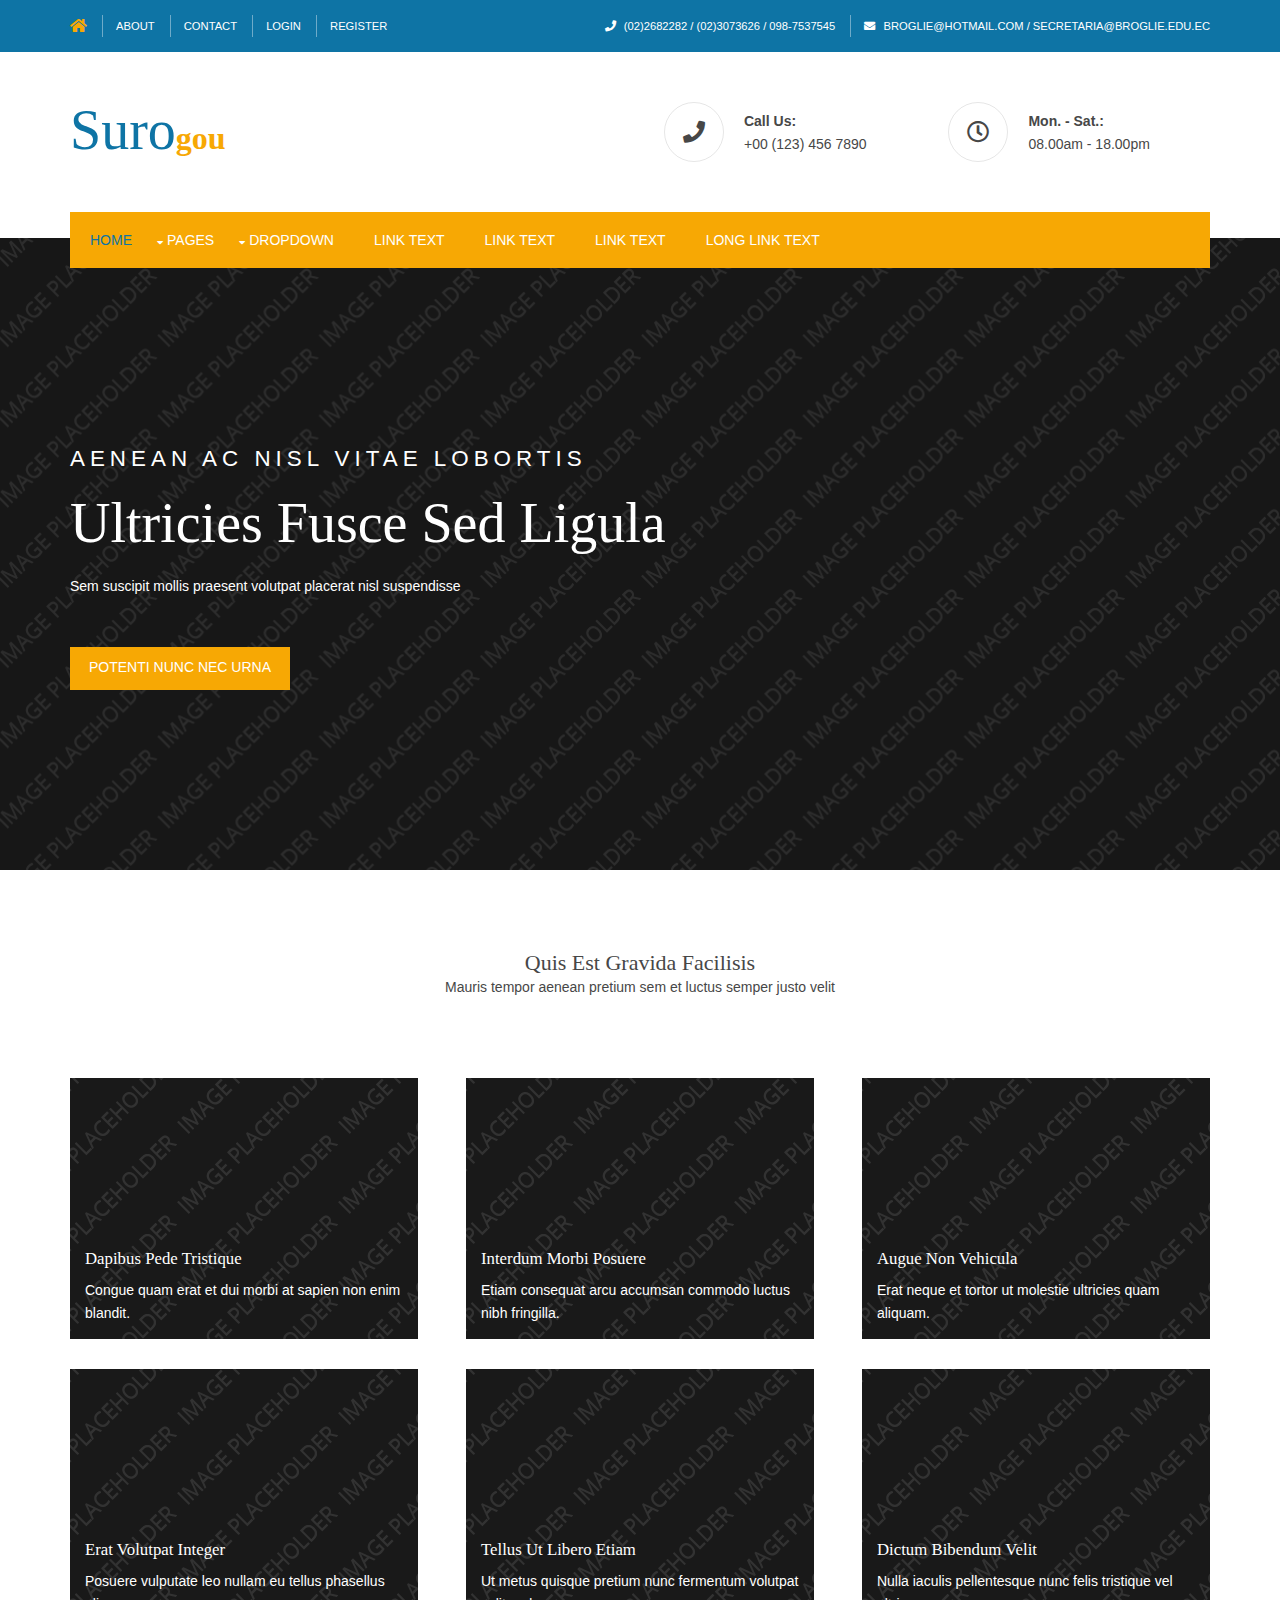
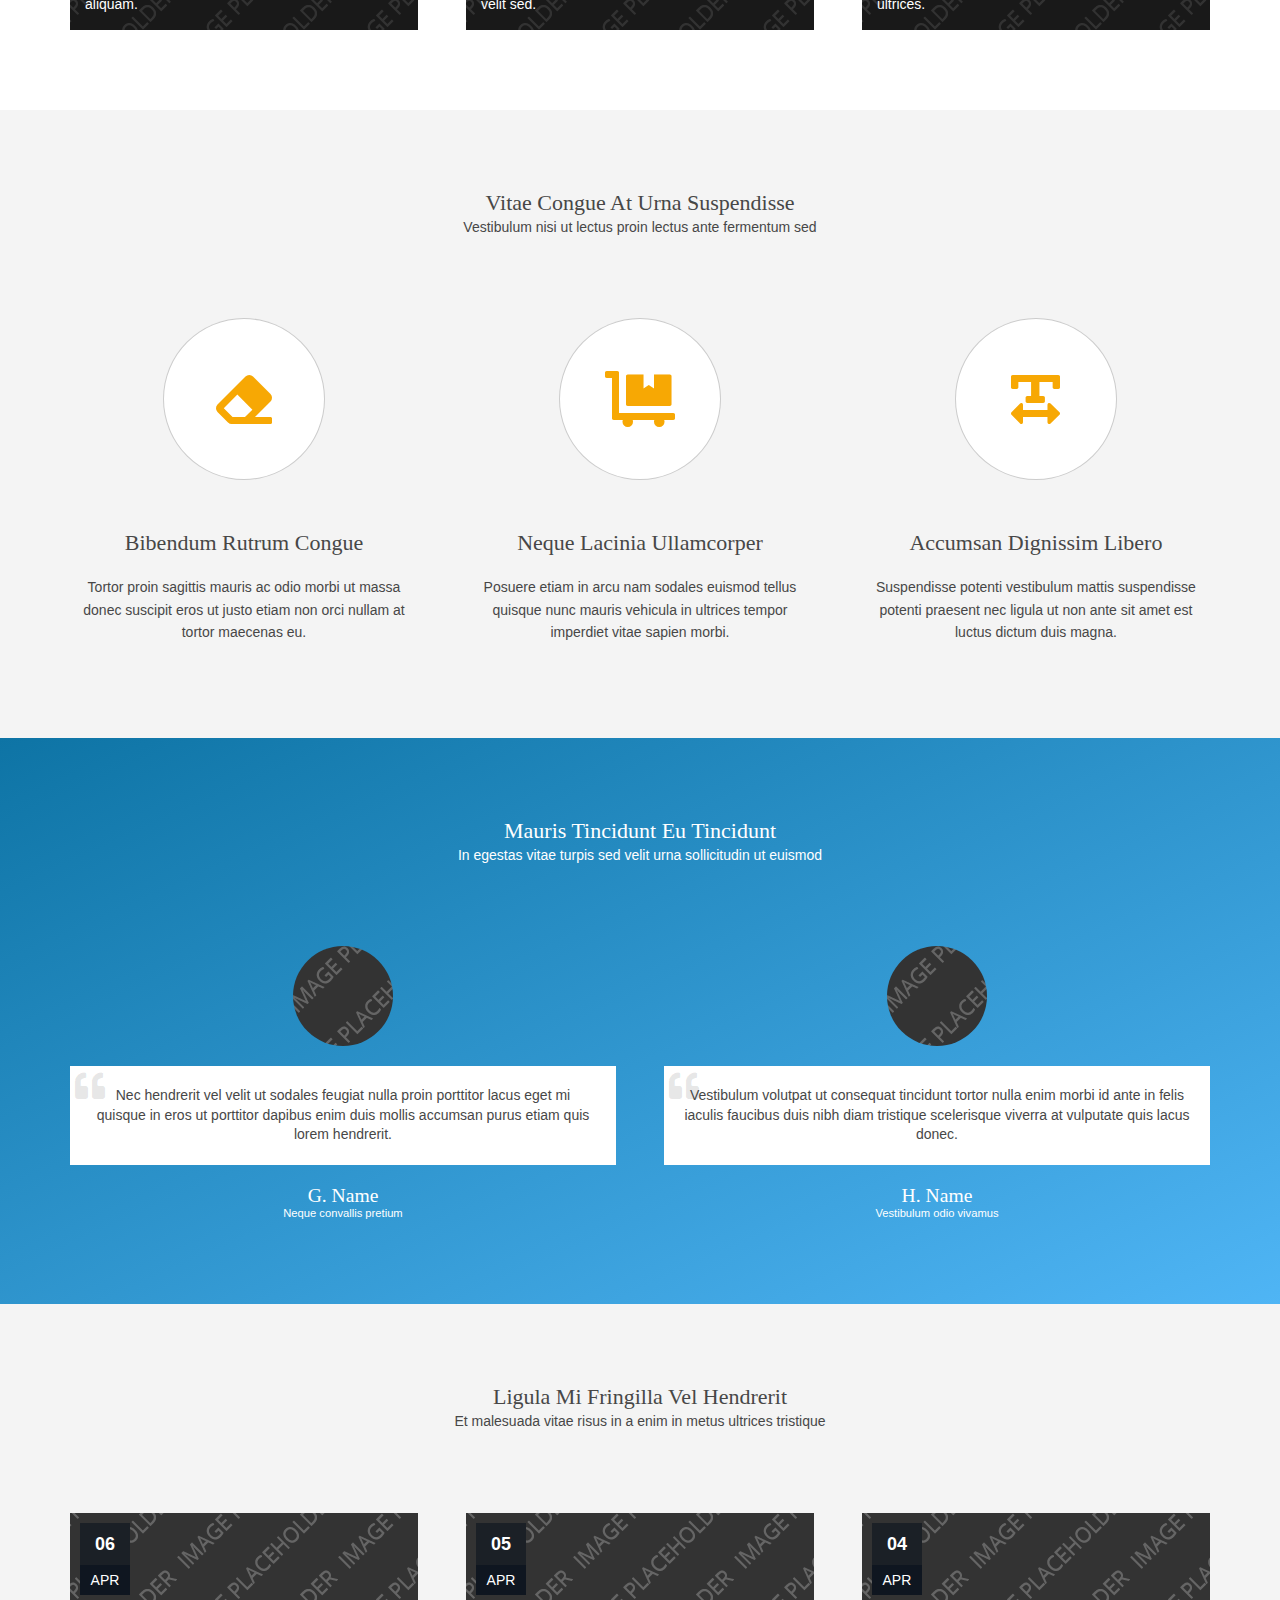
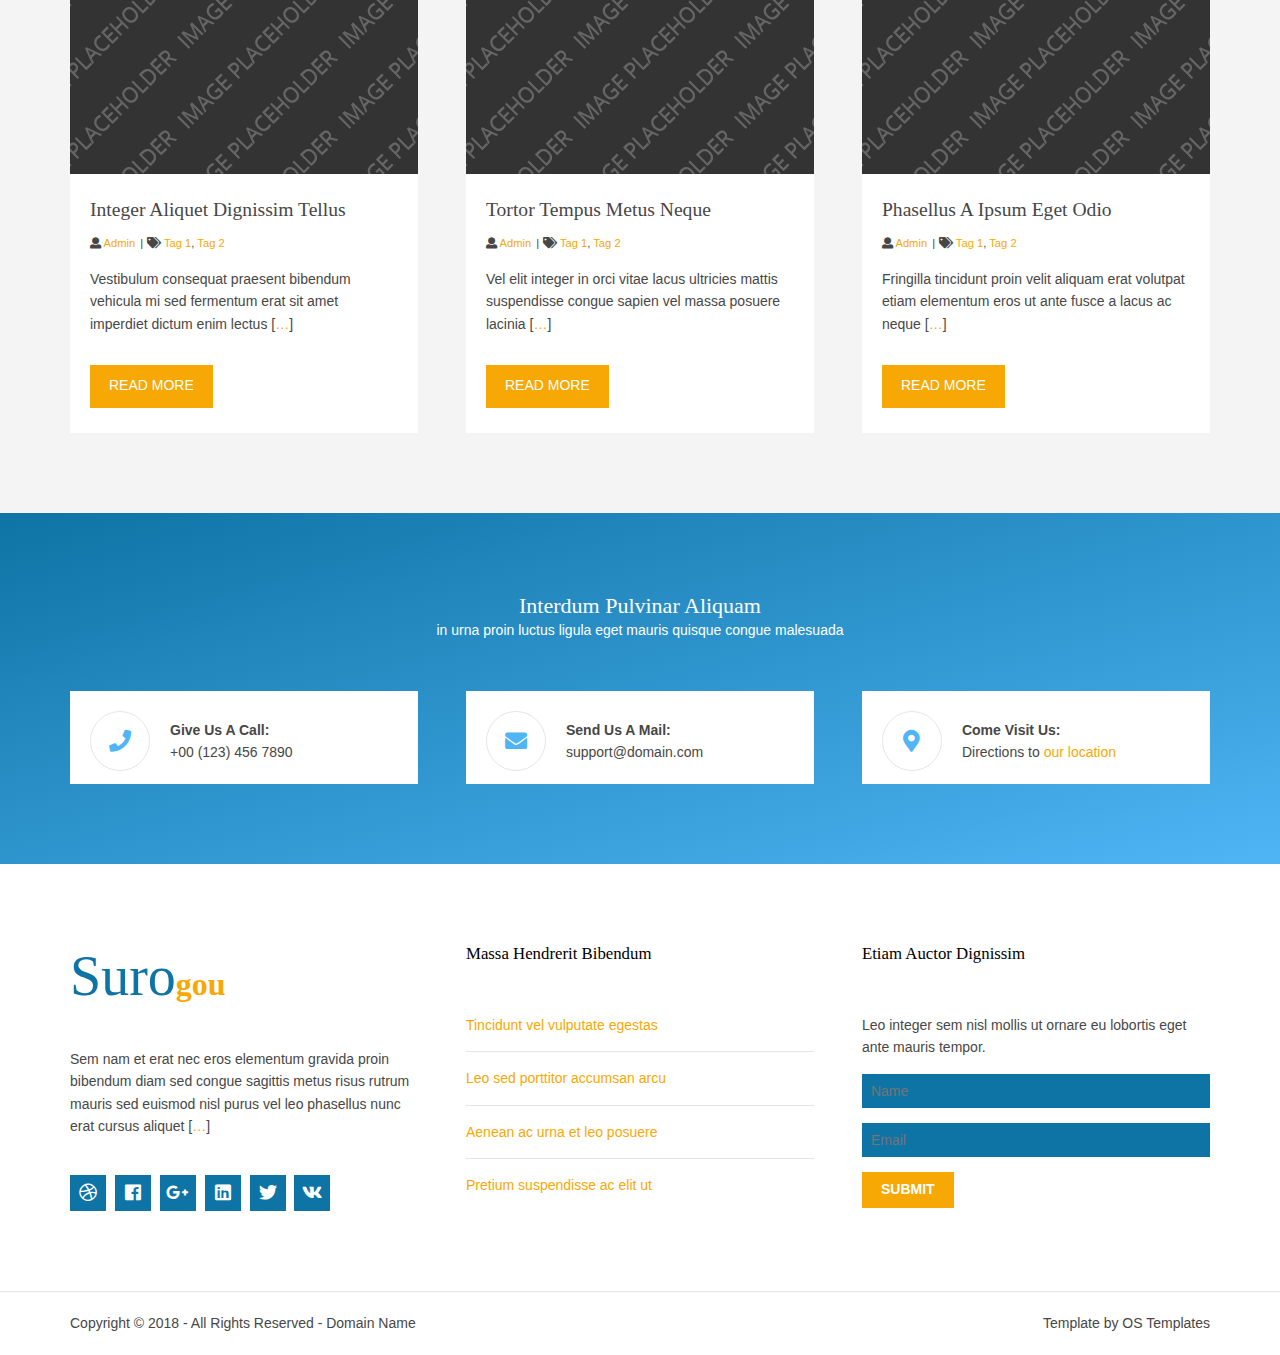
==== index.html @ 05c64eb4 "creacion" ====
<!DOCTYPE html>
<html lang="es">
<head>
<title>Unidad Educativa "LOUIS VICTOR DE BROGLIE</title>
<meta charset="utf-8">
<meta name="viewport" content="width=device-width, initial-scale=1.0, maximum-scale=1.0, user-scalable=no">
<link href="layout/styles/layout.css" rel="stylesheet" type="text/css" media="all">
</head>
<body id="top">
<div class="wrapper row0">
  <div id="topbar" class="hoc clear"> 
    <!-- ################################################################################################ -->
    <div class="fl_left">
      <ul class="nospace">
        <li><a href="index.html"><i class="fas fa-home fa-lg"></i></a></li>
        <li><a href="#">About</a></li>
        <li><a href="#">Contact</a></li>
        <li><a href="#">Login</a></li>
        <li><a href="#">Register</a></li>
      </ul>
    </div>
    <div class="fl_right">
      <ul class="nospace">
        <li><i class="fas fa-phone rgtspace-5"></i> (02)2682282 / (02)3073626 / 098-7537545</li>
        <li><i class="fas fa-envelope rgtspace-5"></i> broglie@hotmail.com / secretaria@broglie.edu.ec</li>
      </ul>
    </div>
    <!-- ################################################################################################ -->
  </div>
</div>
<!-- ################################################################################################ -->
<!-- ################################################################################################ -->
<!-- ################################################################################################ -->
<div class="wrapper row1">
  <header id="header" class="hoc clear"> 
    <!-- ################################################################################################ -->
    <div id="logo" class="one_half first">
      <h1 class="logoname"><a href="index.html"><span>Suro</span>gou</a></h1>
    </div>
    <div class="one_half">
      <ul class="nospace clear">
        <li class="one_half first">
          <div class="block clear"><i class="fas fa-phone"></i> <span><strong class="block">Call Us:</strong> +00 (123) 456 7890</span> </div>
        </li>
        <li class="one_half">
          <div class="block clear"><i class="far fa-clock"></i> <span><strong class="block"> Mon. - Sat.:</strong> 08.00am - 18.00pm</span> </div>
        </li>
      </ul>
    </div>
    <!-- ################################################################################################ -->
  </header>
  <nav id="mainav" class="hoc clear"> 
    <!-- ################################################################################################ -->
    <ul class="clear">
      <li class="active"><a href="index.html">Home</a></li>
      <li><a class="drop" href="#">Pages</a>
        <ul>
          <li><a href="pages/gallery.html">Gallery</a></li>
          <li><a href="pages/full-width.html">Full Width</a></li>
          <li><a href="pages/sidebar-left.html">Sidebar Left</a></li>
          <li><a href="pages/sidebar-right.html">Sidebar Right</a></li>
          <li><a href="pages/basic-grid.html">Basic Grid</a></li>
          <li><a href="pages/font-icons.html">Font Icons</a></li>
        </ul>
      </li>
      <li><a class="drop" href="#">Dropdown</a>
        <ul>
          <li><a href="#">Level 2</a></li>
          <li><a class="drop" href="#">Level 2 + Drop</a>
            <ul>
              <li><a href="#">Level 3</a></li>
              <li><a href="#">Level 3</a></li>
              <li><a href="#">Level 3</a></li>
            </ul>
          </li>
          <li><a href="#">Level 2</a></li>
        </ul>
      </li>
      <li><a href="#">Link Text</a></li>
      <li><a href="#">Link Text</a></li>
      <li><a href="#">Link Text</a></li>
      <li><a href="#">Long Link Text</a></li>
    </ul>
    <!-- ################################################################################################ -->
  </nav>
</div>
<!-- ################################################################################################ -->
<!-- ################################################################################################ -->
<!-- ################################################################################################ -->
<div class="wrapper bgded overlay" style="background-image:url('images/demo/backgrounds/01.png');">
  <div id="pageintro" class="hoc clear"> 
    <!-- ################################################################################################ -->
    <article>
      <p>Aenean ac nisl vitae lobortis</p>
      <h3 class="heading">Ultricies fusce sed ligula</h3>
      <p>Sem suscipit mollis praesent volutpat placerat nisl suspendisse</p>
      <footer><a class="btn" href="#">Potenti nunc nec urna</a></footer>
    </article>
    <!-- ################################################################################################ -->
  </div>
</div>
<!-- ################################################################################################ -->
<!-- ################################################################################################ -->
<!-- ################################################################################################ -->
<div class="wrapper row3">
  <main class="hoc container clear"> 
    <!-- main body -->
    <!-- ################################################################################################ -->
    <div class="sectiontitle">
      <h6 class="heading">Quis est gravida facilisis</h6>
      <p>Mauris tempor aenean pretium sem et luctus semper justo velit</p>
    </div>
    <ul class="nospace group overview">
      <li class="one_third">
        <figure><a href="#"><img src="images/demo/348x261.png" alt=""></a>
          <figcaption>
            <h6 class="heading">Dapibus pede tristique</h6>
            <p>Congue quam erat et dui morbi at sapien non enim blandit.</p>
          </figcaption>
        </figure>
      </li>
      <li class="one_third">
        <figure><a href="#"><img src="images/demo/348x261.png" alt=""></a>
          <figcaption>
            <h6 class="heading">Interdum morbi posuere</h6>
            <p>Etiam consequat arcu accumsan commodo luctus nibh fringilla.</p>
          </figcaption>
        </figure>
      </li>
      <li class="one_third">
        <figure><a href="#"><img src="images/demo/348x261.png" alt=""></a>
          <figcaption>
            <h6 class="heading">Augue non vehicula</h6>
            <p>Erat neque et tortor ut molestie ultricies quam aliquam.</p>
          </figcaption>
        </figure>
      </li>
      <li class="one_third">
        <figure><a href="#"><img src="images/demo/348x261.png" alt=""></a>
          <figcaption>
            <h6 class="heading">Erat volutpat integer</h6>
            <p>Posuere vulputate leo nullam eu tellus phasellus aliquam.</p>
          </figcaption>
        </figure>
      </li>
      <li class="one_third">
        <figure><a href="#"><img src="images/demo/348x261.png" alt=""></a>
          <figcaption>
            <h6 class="heading">Tellus ut libero etiam</h6>
            <p>Ut metus quisque pretium nunc fermentum volutpat velit sed.</p>
          </figcaption>
        </figure>
      </li>
      <li class="one_third">
        <figure><a href="#"><img src="images/demo/348x261.png" alt=""></a>
          <figcaption>
            <h6 class="heading">Dictum bibendum velit</h6>
            <p>Nulla iaculis pellentesque nunc felis tristique vel ultrices.</p>
          </figcaption>
        </figure>
      </li>
    </ul>
    <!-- ################################################################################################ -->
    <!-- / main body -->
    <div class="clear"></div>
  </main>
</div>
<!-- ################################################################################################ -->
<!-- ################################################################################################ -->
<!-- ################################################################################################ -->
<div class="wrapper row2">
  <section class="hoc container clear"> 
    <!-- ################################################################################################ -->
    <div class="sectiontitle">
      <h6 class="heading">Vitae congue at urna suspendisse</h6>
      <p>Vestibulum nisi ut lectus proin lectus ante fermentum sed</p>
    </div>
    <div class="group center">
      <article class="one_third first"><a class="ringcon btmspace-50" href="#"><i class="fas fa-eraser"></i></a>
        <h6 class="heading">Bibendum rutrum congue</h6>
        <p>Tortor proin sagittis mauris ac odio morbi ut massa donec suscipit eros ut justo etiam non orci nullam at tortor maecenas eu.</p>
      </article>
      <article class="one_third"><a class="ringcon btmspace-50" href="#"><i class="fas fa-dolly-flatbed"></i></a>
        <h6 class="heading">Neque lacinia ullamcorper</h6>
        <p>Posuere etiam in arcu nam sodales euismod tellus quisque nunc mauris vehicula in ultrices tempor imperdiet vitae sapien morbi.</p>
      </article>
      <article class="one_third"><a class="ringcon btmspace-50" href="#"><i class="fas fa-text-width"></i></a>
        <h6 class="heading">Accumsan dignissim libero</h6>
        <p>Suspendisse potenti vestibulum mattis suspendisse potenti praesent nec ligula ut non ante sit amet est luctus dictum duis magna.</p>
      </article>
    </div>
    <!-- ################################################################################################ -->
  </section>
</div>
<!-- ################################################################################################ -->
<!-- ################################################################################################ -->
<!-- ################################################################################################ -->
<div class="wrapper gradient">
  <section id="testimonials" class="hoc container clear"> 
    <!-- ################################################################################################ -->
    <div class="sectiontitle">
      <h6 class="heading">Mauris tincidunt eu tincidunt</h6>
      <p>In egestas vitae turpis sed velit urna sollicitudin ut euismod</p>
    </div>
    <article class="one_half first"><img src="images/demo/100x100.png" alt="">
      <blockquote>Nec hendrerit vel velit ut sodales feugiat nulla proin porttitor lacus eget mi quisque in eros ut porttitor dapibus enim duis mollis accumsan purus etiam quis lorem hendrerit.</blockquote>
      <h6 class="heading">G. Name</h6>
      <em>Neque convallis pretium</em></article>
    <article class="one_half"><img src="images/demo/100x100.png" alt="">
      <blockquote>Vestibulum volutpat ut consequat tincidunt tortor nulla enim morbi id ante in felis iaculis faucibus duis nibh diam tristique scelerisque viverra at vulputate quis lacus donec.</blockquote>
      <h6 class="heading">H. Name</h6>
      <em>Vestibulum odio vivamus</em></article>
    <!-- ################################################################################################ -->
  </section>
</div>
<!-- ################################################################################################ -->
<!-- ################################################################################################ -->
<!-- ################################################################################################ -->
<div class="wrapper row2">
  <section id="latest" class="hoc container clear"> 
    <!-- ################################################################################################ -->
    <div class="sectiontitle">
      <h6 class="heading">Ligula mi fringilla vel hendrerit</h6>
      <p>Et malesuada vitae risus in a enim in metus ultrices tristique</p>
    </div>
    <ul class="nospace group">
      <li class="one_third first">
        <article>
          <figure><a href="#"><img src="images/demo/348x261.png" alt=""></a>
            <figcaption>
              <time datetime="2045-04-06T08:15+00:00"><strong>06</strong> <em>Apr</em></time>
            </figcaption>
          </figure>
          <div class="excerpt">
            <h6 class="heading">Integer aliquet dignissim tellus</h6>
            <ul class="nospace meta">
              <li><i class="fas fa-user"></i> <a href="#">Admin</a></li>
              <li><i class="fas fa-tags"></i> <a href="#">Tag 1</a>, <a href="#">Tag 2</a></li>
            </ul>
            <p>Vestibulum consequat praesent bibendum vehicula mi sed fermentum erat sit amet imperdiet dictum enim lectus [<a href="#">&hellip;</a>]</p>
            <footer><a class="btn" href="#">Read More</a></footer>
          </div>
        </article>
      </li>
      <li class="one_third">
        <article>
          <figure><a href="#"><img src="images/demo/348x261.png" alt=""></a>
            <figcaption>
              <time datetime="2045-04-05T08:15+00:00"><strong>05</strong> <em>Apr</em></time>
            </figcaption>
          </figure>
          <div class="excerpt">
            <h6 class="heading">Tortor tempus metus neque</h6>
            <ul class="nospace meta">
              <li><i class="fas fa-user"></i> <a href="#">Admin</a></li>
              <li><i class="fas fa-tags"></i> <a href="#">Tag 1</a>, <a href="#">Tag 2</a></li>
            </ul>
            <p>Vel elit integer in orci vitae lacus ultricies mattis suspendisse congue sapien vel massa posuere lacinia [<a href="#">&hellip;</a>]</p>
            <footer><a class="btn" href="#">Read More</a></footer>
          </div>
        </article>
      </li>
      <li class="one_third">
        <article>
          <figure><a href="#"><img src="images/demo/348x261.png" alt=""></a>
            <figcaption>
              <time datetime="2045-04-04T08:15+00:00"><strong>04</strong> <em>Apr</em></time>
            </figcaption>
          </figure>
          <div class="excerpt">
            <h6 class="heading">Phasellus a ipsum eget odio</h6>
            <ul class="nospace meta">
              <li><i class="fas fa-user"></i> <a href="#">Admin</a></li>
              <li><i class="fas fa-tags"></i> <a href="#">Tag 1</a>, <a href="#">Tag 2</a></li>
            </ul>
            <p>Fringilla tincidunt proin velit aliquam erat volutpat etiam elementum eros ut ante fusce a lacus ac neque [<a href="#">&hellip;</a>]</p>
            <footer><a class="btn" href="#">Read More</a></footer>
          </div>
        </article>
      </li>
    </ul>
    <!-- ################################################################################################ -->
  </section>
</div>
<!-- ################################################################################################ -->
<!-- ################################################################################################ -->
<!-- ################################################################################################ -->
<div class="wrapper gradient">
  <section id="cta" class="hoc container clear"> 
    <!-- ################################################################################################ -->
    <div class="sectiontitle">
      <h6 class="heading">interdum pulvinar aliquam</h6>
      <p>in urna proin luctus ligula eget mauris quisque congue malesuada</p>
    </div>
    <ul class="nospace clear">
      <li class="one_third first">
        <div class="block clear"><i class="fas fa-phone"></i> <span><strong>Give us a call:</strong> +00 (123) 456 7890</span> </div>
      </li>
      <li class="one_third">
        <div class="block clear"><i class="fas fa-envelope"></i> <span><strong>Send us a mail:</strong> support@domain.com</span> </div>
      </li>
      <li class="one_third">
        <div class="block clear"><i class="fas fa-map-marker-alt"></i> <span><strong>Come visit us:</strong> Directions to <a href="#">our location</a></span> </div>
      </li>
    </ul>
    <!-- ################################################################################################ -->
  </section>
</div>
<!-- ################################################################################################ -->
<!-- ################################################################################################ -->
<!-- ################################################################################################ -->
<div class="wrapper row4">
  <footer id="footer" class="hoc clear"> 
    <!-- ################################################################################################ -->
    <div class="one_third first">
      <h1 class="logoname"><span>Suro</span>gou</h1>
      <p class="btmspace-30">Sem nam et erat nec eros elementum gravida proin bibendum diam sed congue sagittis metus risus rutrum mauris sed euismod nisl purus vel leo phasellus nunc erat cursus aliquet [<a href="#">&hellip;</a>]</p>
      <ul class="faico clear">
        <li><a class="faicon-dribble" href="#"><i class="fab fa-dribbble"></i></a></li>
        <li><a class="faicon-facebook" href="#"><i class="fab fa-facebook"></i></a></li>
        <li><a class="faicon-google-plus" href="#"><i class="fab fa-google-plus-g"></i></a></li>
        <li><a class="faicon-linkedin" href="#"><i class="fab fa-linkedin"></i></a></li>
        <li><a class="faicon-twitter" href="#"><i class="fab fa-twitter"></i></a></li>
        <li><a class="faicon-vk" href="#"><i class="fab fa-vk"></i></a></li>
      </ul>
    </div>
    <div class="one_third">
      <h6 class="heading">Massa hendrerit bibendum</h6>
      <ul class="nospace linklist">
        <li><a href="#">Tincidunt vel vulputate egestas</a></li>
        <li><a href="#">Leo sed porttitor accumsan arcu</a></li>
        <li><a href="#">Aenean ac urna et leo posuere</a></li>
        <li><a href="#">Pretium suspendisse ac elit ut</a></li>
      </ul>
    </div>
    <div class="one_third">
      <h6 class="heading">Etiam auctor dignissim</h6>
      <p class="nospace btmspace-15">Leo integer sem nisl mollis ut ornare eu lobortis eget ante mauris tempor.</p>
      <form method="post" action="#">
        <fieldset>
          <legend>Newsletter:</legend>
          <input class="btmspace-15" type="text" value="" placeholder="Name">
          <input class="btmspace-15" type="text" value="" placeholder="Email">
          <button type="submit" value="submit">Submit</button>
        </fieldset>
      </form>
    </div>
    <!-- ################################################################################################ -->
  </footer>
</div>
<!-- ################################################################################################ -->
<!-- ################################################################################################ -->
<!-- ################################################################################################ -->
<div class="wrapper row5">
  <div id="copyright" class="hoc clear"> 
    <!-- ################################################################################################ -->
    <p class="fl_left">Copyright &copy; 2018 - All Rights Reserved - <a href="#">Domain Name</a></p>
    <p class="fl_right">Template by <a target="_blank" href="https://www.os-templates.com/" title="Free Website Templates">OS Templates</a></p>
    <!-- ################################################################################################ -->
  </div>
</div>
<!-- ################################################################################################ -->
<!-- ################################################################################################ -->
<!-- ################################################################################################ -->
<a id="backtotop" href="#top"><i class="fas fa-chevron-up"></i></a>
<!-- JAVASCRIPTS -->
<script src="layout/scripts/jquery.min.js"></script>
<script src="layout/scripts/jquery.backtotop.js"></script>
<script src="layout/scripts/jquery.mobilemenu.js"></script>
</body>
</html>
---- layout/styles/layout.css ----
@charset "utf-8";
/*
Template Name: Surogou
Author: <a href="https://www.os-templates.com/">OS Templates</a>
Author URI: https://www.os-templates.com/
Copyright: OS-Templates.com
Licence: Free to use under our free template licence terms
Licence URI: https://www.os-templates.com/template-terms
File: Layout CSS
*/

@import url("fontawesome-free/css/fontawesome-all.min.css");
@import url("framework.css");

/* Rows
--------------------------------------------------------------------------------------------------------------- */
.row0, .row0 a{}
.row1, .row1 a{}
.row2, .row2 a{}
.row3, .row3 a{}
.row4, .row4 a{}
.row5{border-top:1px solid;}


/* Top Bar
--------------------------------------------------------------------------------------------------------------- */
#topbar{padding:15px 0; font-size:.8rem; text-transform:uppercase;}

#topbar ul li{display:inline-block; margin-right:10px; padding-right:15px; border-right:1px solid;}
#topbar ul li:last-child{margin-right:0; padding-right:0; border-right:none;}
#topbar i{line-height:normal;}


/* Header
--------------------------------------------------------------------------------------------------------------- */
#header{padding:50px 0;}

#header #logo *{margin:0; padding:0; line-height:1;}
#header #logo h1{font-size:32px; font-weight:700;}
#header #logo h1 span{font-size:4rem; font-weight:400;}

#header ul{}
#header ul li{}
#header ul li div{position:relative; min-height:60px; padding:0 0 0 80px;}
#header ul li div i{position:absolute; top:0; left:0; width:60px; height:60px; line-height:58px; font-size:22px; text-align:center; border:1px solid; border-radius:50%;}
#header ul li div span{display:block; padding:8px 0 0 0;}

#header div:last-child{margin-bottom:0;}/* Used when elements stack in small viewports */


/* Page Intro
--------------------------------------------------------------------------------------------------------------- */
#pageintro{padding:180px 0;}

#pageintro article{display:block; max-width:75%;}
#pageintro .heading{margin-bottom:20px; font-size:4rem;}
#pageintro p:first-of-type{margin:0 0 20px 0; text-transform:uppercase; font-size:1.6rem; letter-spacing:5px;}
#pageintro footer{margin-top:50px;}


/* Content Area
--------------------------------------------------------------------------------------------------------------- */
.container{padding:80px 0;}

/* Content */
.container .content{}

.sectiontitle{display:block; max-width:55%; margin:0 auto 80px; text-align:center;}
.sectiontitle *{margin:0;}

.ringcon{display:inline-block; border:1px solid; border-radius:50%;}
.ringcon i{display:block; width:160px; height:160px; line-height:160px; font-size:56px;}

.overview{}
.overview > li{margin-bottom:30px;}
.overview > li:nth-last-child(-n+3){margin-bottom:0;}/* Removes bottom margin from the last three items - margin is restored in the media queries when items stack */
.overview > li:nth-child(3n+1){margin-left:0; clear:left;}/* Removes the need to add class="first" */
.overview > li figure{position:relative; max-width:348px;}/* Uses the one_third width in pixels */
.overview > li figure a::after{position:absolute; top:0; right:0; bottom:0; left:0; content:"";}
.overview > li figure figcaption{display:block; position:absolute; bottom:0; width:100%; padding:15px;}
.overview > li figure a::after, .overview > li figure figcaption{}
.overview > li figure:hover a::after, .overview > li figure:hover figcaption{opacity:0; visibility:hidden;}
.overview > li figure figcaption *{margin:0;}
.overview > li figure .heading{margin-bottom:10px; font-size:1.2rem;}

/* Comments */
#comments ul{margin:0 0 40px 0; padding:0; list-style:none;}
#comments li{margin:0 0 10px 0; padding:15px;}
#comments .avatar{float:right; margin:0 0 10px 10px; padding:3px; border:1px solid;}
#comments address{font-weight:bold;}
#comments time{font-size:smaller;}
#comments .comcont{display:block; margin:0; padding:0;}
#comments .comcont p{margin:10px 5px 10px 0; padding:0;}

#comments form{display:block; width:100%;}
#comments input, #comments textarea{width:100%; padding:10px; border:1px solid;}
#comments textarea{overflow:auto;}
#comments div{margin-bottom:15px;}
#comments input[type="submit"], #comments input[type="reset"]{display:inline-block; width:auto; min-width:150px; margin:0; padding:8px 5px; cursor:pointer;}

/* Sidebar */
.container .sidebar{}

.sidebar .sdb_holder{margin-bottom:50px;}
.sidebar .sdb_holder:last-child{margin-bottom:0;}


/* Testimonials
--------------------------------------------------------------------------------------------------------------- */
#testimonials{}

#testimonials article{text-align:center;}
#testimonials article *{margin:0; padding:0;}
#testimonials article img{margin-bottom:20px; border-radius:50%;}
#testimonials article blockquote{margin-bottom:20px; padding:20px;}
#testimonials article blockquote::before{top:5px; left:5px; font-size:30px; line-height:30px;}
#testimonials article .heading{font-size:1.4rem;}
#testimonials article em{display:block; margin-top:-5px; font-size:.8rem; font-style:normal;}


/* Latest
--------------------------------------------------------------------------------------------------------------- */
#latest{}

#latest article{}
#latest article figure{display:block; position:relative;}
#latest article figure img{}
#latest article figure figcaption{position:absolute; top:10px; left:10px; width:50px;}
#latest article figure figcaption *{display:block; margin:0; padding:0; text-align:center; text-transform:uppercase; font-style:normal; line-height:1;}
#latest article figure figcaption time{width:100%;}
#latest article figure figcaption time strong{padding:12px 0; font-size:18px;}
#latest article figure figcaption time em{padding:8px 0;}
#latest article .excerpt{padding:25px 20px;}
#latest article .excerpt .heading{margin:0 0 10px 0; font-size:1.4rem;}
#latest article .excerpt .meta{}
#latest article .excerpt .meta li{display:inline-block; font-size:.8rem;}
#latest article .excerpt .meta li::after{margin-left:5px; content:"|";}
#latest article .excerpt .meta li:last-child::after{margin:0; content:"";}
#latest article .excerpt p{}
#latest article .excerpt footer{margin-top:30px;}


/* Click to Action
--------------------------------------------------------------------------------------------------------------- */
#cta{}

#cta .sectiontitle{margin-bottom:50px;}

#cta ul{}
#cta ul li{}
#cta ul li:last-child{margin-bottom:0;}/* Used when elements stack in small viewports */
#cta ul li div{position:relative; min-height:60px; padding:20px; padding-left:100px;}
#cta ul li div i{position:absolute; top:20px; left:20px; width:60px; height:60px; line-height:58px; font-size:22px; text-align:center; border:1px solid; border-radius:50%;}
#cta ul li div span{display:block; padding:8px 0 0 0;}
#cta ul li div span strong{display:block; text-transform:capitalize;}


/* Footer
--------------------------------------------------------------------------------------------------------------- */
#footer{padding:80px 0;}

#footer .heading{margin-bottom:50px; font-size:1.2rem;}

#footer h1{margin-bottom:40px; font-size:32px; font-weight:700;}
#footer h1 span{font-size:4rem; font-weight:400;}

#footer .linklist li{display:block; margin-bottom:15px; padding:0 0 15px 0; border-bottom:1px solid;}
#footer .linklist li:last-child{margin:0; padding:0; border:none;}
#footer .linklist li::before, #footer .linklist li::after{display:table; content:"";}
#footer .linklist li, #footer .linklist li::after{clear:both;}

#footer input, #footer button{border:1px solid;}
#footer input{display:block; width:100%; padding:8px;}
#footer button{padding:8px 18px 10px; text-transform:uppercase; font-weight:700; cursor:pointer;}


/* Copyright
--------------------------------------------------------------------------------------------------------------- */
#copyright{padding:20px 0;}
#copyright *{margin:0; padding:0;}


/* Transition Fade
This gives a smooth transition to "ALL" elements used in the layout - other than the navigation form used in mobile devices
If you don't want it to fade all elements, you have to list the ones you want to be faded individually
Delete it completely to stop fading
--------------------------------------------------------------------------------------------------------------- */
*, *::before, *::after{transition:all .3s ease-in-out;}
#mainav form *{transition:none !important;}


/* ------------------------------------------------------------------------------------------------------------ */
/* ------------------------------------------------------------------------------------------------------------ */
/* ------------------------------------------------------------------------------------------------------------ */
/* ------------------------------------------------------------------------------------------------------------ */
/* ------------------------------------------------------------------------------------------------------------ */


/* Navigation
--------------------------------------------------------------------------------------------------------------- */
nav ul, nav ol{margin:0; padding:0; list-style:none;}

#mainav, #breadcrumb, .sidebar nav{line-height:normal;}
#mainav .drop::after, #mainav li li .drop::after, #breadcrumb li a::after, .sidebar nav a::after{position:absolute; font-family:"Font Awesome\ 5 Free"; font-weight:900; font-size:10px; line-height:10px;}

/* Top Navigation */
#mainav{position:relative; margin-bottom:-30px; padding:0; z-index:999;}
#mainav ul{text-transform:uppercase;}
#mainav ul ul{z-index:9999; position:absolute; width:180px; text-transform:none; text-align:left;}
#mainav ul ul ul{left:180px; top:0;}
#mainav li{display:block; float:left; position:relative; margin:0; padding:0;}
#mainav li:last-child{margin-right:0;}
#mainav li li{width:100%; margin:0;}
#mainav li a{display:block; padding:20px;}
#mainav li li a{border:solid; border-width:0 0 1px 0;}
#mainav .drop{padding-left:15px;}
#mainav li li a, #mainav li li .drop{display:block; margin:0; padding:10px 15px;}
#mainav .drop::after, #mainav li li .drop::after{content:"\f0d7";}
#mainav .drop::after{top:25px; left:5px;}
#mainav li li .drop::after{top:15px; left:5px;}
#mainav ul ul{visibility:hidden; opacity:0;}
#mainav ul li:hover > ul{visibility:visible; opacity:1;}

#mainav form{display:none; margin:0; padding:0;}
#mainav form select, #mainav form select option{display:block; cursor:pointer; outline:none;}
#mainav form select{width:100%; padding:5px; border:none;}
#mainav form select option{margin:5px; padding:0; border:none;}

/* Breadcrumb */
#breadcrumb{padding:150px 0 30px;}
#breadcrumb ul{margin:0; padding:0; list-style:none; text-transform:uppercase;}
#breadcrumb li{display:inline-block; margin:0 6px 0 0; padding:0;}
#breadcrumb li a{display:block; position:relative; margin:0; padding:0 12px 0 0; font-size:12px;}
#breadcrumb li a::after{top:4px; right:0; content:"\f0da";}
#breadcrumb li:last-child a{margin:0; padding:0;}
#breadcrumb li:last-child a::after{display:none;}
#breadcrumb .heading{margin:0; font-size:2rem;}

/* Sidebar Navigation */
.sidebar nav{display:block; width:100%;}
.sidebar nav li{margin:0 0 3px 0; padding:0;}
.sidebar nav a{display:block; position:relative; margin:0; padding:5px 10px 5px 15px; text-decoration:none; border:solid; border-width:0 0 1px 0;}
.sidebar nav a::after{top:10px; left:5px; content:"\f0da";}
.sidebar nav ul ul a{padding-left:35px;}
.sidebar nav ul ul a::after{left:25px;}
.sidebar nav ul ul ul a{padding-left:55px;}
.sidebar nav ul ul ul a::after{left:45px;}

/* Pagination */
.pagination{display:block; width:100%; text-align:center; clear:both;}
.pagination li{display:inline-block; margin:0 2px 0 0;}
.pagination li:last-child{margin-right:0;}
.pagination a, .pagination strong{display:block; padding:8px 11px; border:1px solid; background-clip:padding-box; font-weight:normal;}

/* Back to Top */
#backtotop{z-index:999; display:inline-block; position:fixed; visibility:hidden; bottom:20px; right:20px; width:36px; height:36px; line-height:36px; font-size:16px; text-align:center; opacity:.2;}
#backtotop i{display:block; width:100%; height:100%; line-height:inherit;}
#backtotop.visible{visibility:visible; opacity:.5;}
#backtotop:hover{opacity:1;}


/* Tables
--------------------------------------------------------------------------------------------------------------- */
table, th, td{border:1px solid; border-collapse:collapse; vertical-align:top;}
table, th{table-layout:auto;}
table{width:100%; margin-bottom:15px;}
th, td{padding:5px 8px;}
td{border-width:0 1px;}


/* Gallery
--------------------------------------------------------------------------------------------------------------- */
#gallery{display:block; width:100%; margin-bottom:50px;}
#gallery figure figcaption{display:block; width:100%; clear:both;}
#gallery li{margin-bottom:30px;}


/* Font Awesome Social Icons
--------------------------------------------------------------------------------------------------------------- */
.faico{margin:0; padding:0; list-style:none;}
.faico li{display:inline-block; margin:8px 5px 0 0; padding:0; line-height:normal;}
.faico li:last-child{margin-right:0;}
.faico a{display:inline-block; width:36px; height:36px; line-height:36px; font-size:18px; text-align:center;}

.faico a{color:#FFFFFF; background-color:#0E74A5;}
.faico a:hover{}

.faicon-dribble:hover{background-color:#EA4C89;}
.faicon-facebook:hover{background-color:#3B5998;}
.faicon-google-plus:hover{background-color:#DB4A39;}
.faicon-linkedin:hover{background-color:#0E76A8;}
.faicon-twitter:hover{background-color:#00ACEE;}
.faicon-vk:hover{background-color:#4E658E;}


/* ------------------------------------------------------------------------------------------------------------ */
/* ------------------------------------------------------------------------------------------------------------ */
/* ------------------------------------------------------------------------------------------------------------ */
/* ------------------------------------------------------------------------------------------------------------ */
/* ------------------------------------------------------------------------------------------------------------ */


/* Colours
--------------------------------------------------------------------------------------------------------------- */
body{color:#474747; background-color:#FFFFFF;}
a{color:#F7A804;}
a:active, a:focus{background:transparent;}/* IE10 + 11 Bugfix - prevents grey background */
hr, .borderedbox{border-color:#D7D7D7;}
label span{color:#FF0000; background-color:inherit;}
input:focus, textarea:focus, *:required:focus{border-color:#56AED4;}

.overlay{color:#FFFFFF; background-color:inherit;}
.overlay::after{color:inherit; background-color:rgba(0,0,0,.55);}
.overlay.light{color:#474747;}
.overlay.light::after{background-color:rgba(255,255,255,.7);}

.btn, .btn.inverse:hover{color:#FFFFFF; background-color:#F7A804; border-color:#F7A804;}
.btn:hover, .btn.inverse{color:inherit; background-color:transparent; border-color:inherit;}

.logoname{color:#F7A804;}
.logoname span{color:#0E74A5;}


/* Rows */
.row0, .row0 a{color:#FFFFFF; background-color:#0E74A5;}
.row1{color:#474747; background-color:#FFFFFF;}
.row2{color:#474747; background-color:#F4F4F4;}
.row3{color:#474747; background-color:#FFFFFF;}
.row4{color:#474747; background-color:#FFFFFF;}
.row5, .row5 a{color:#474747; background-color:#FFFFFF;}
.row5{border-color:rgba(0,0,0,.1);}

.gradient{color:#FFFFFF; background:linear-gradient(to bottom right, #0E74A5, #4FB5F5);}


/* Top Bar */
#topbar ul li{border-color:rgba(255,255,255,.4);}
#topbar div:first-of-type li:first-child a{color:#F7A804;}


/* Header */
#header a{color:inherit;}
#header ul li div i{border-color:rgba(0,0,0,.1);}


/* Page Intro */
#pageintro{color:#FFFFFF;}


/* Content Area */
.ringcon{background-color:#FFFFFF; border-color:rgba(0,0,0,.2);}
.ringcon:hover{color:#FFFFFF; background-color:#F7A804;}

.overview > li figure a::after{background-color:rgba(0,0,0,.5);}
.overview > li figure figcaption{color:#FFFFFF;}


/* Testimonials */
#testimonials article blockquote{color:#474747; background-color:#FFFFFF;}
#testimonials article blockquote::before{color:rgba(0,0,0,.1);}


/* Latest */
#latest article figure figcaption{color:#FFFFFF;}
#latest article figure figcaption time strong{background-color:#1B2026;}
#latest article figure figcaption time em{background-color:#0F1620;}
#latest article .excerpt{color:inherit; background-color:#FFFFFF;}


/* Click to Action */
#cta ul li{color:#474747; background-color:#FFFFFF;}
#cta ul li div i{color:#4FB5F5; border-color:rgba(0,0,0,.1);}


/* Footer */
#footer .heading{color:#000000;}
#footer hr, #footer .borderedbox, #footer .linklist li{border-color:rgba(0,0,0,.1);}

#footer input, #footer button{border-color:transparent;}
#footer input{color:#FFFFFF; background-color:#0E74A5;}
#footer input:focus{border-color:#F7A804;}
#footer button{color:#FFFFFF; background-color:#F7A804;}


/* Navigation */
#mainav{color:#FFFFFF; background-color:#F7A804;}
#mainav li a{color:inherit;}
#mainav .active a, #mainav a:hover, #mainav li:hover > a{color:#0E74A5; background-color:inherit;}
#mainav li li a, #mainav .active li a{color:#FFFFFF; background-color:rgba(247,168,4,.5);/* #F7A804 */ border-color:rgba(0,0,0,.6);}
#mainav li li:hover > a, #mainav .active .active > a{color:#0E74A5; background-color:#F7A804;}
#mainav form select{color:#474747; background-color:#FFFFFF;}

#breadcrumb a{color:inherit; background-color:inherit;}
#breadcrumb li:last-child a{color:#F7A804;}

.container .sidebar nav a{color:inherit; border-color:#D7D7D7;}
.container .sidebar nav a:hover{color:#F7A804;}

.pagination a, .pagination strong{border-color:#D7D7D7;}
.pagination .current *{color:#FFFFFF; background-color:#F7A804;}

#backtotop{color:#FFFFFF; background-color:#F7A804;}


/* Tables + Comments */
table, th, td, #comments .avatar, #comments input, #comments textarea{border-color:#D7D7D7;}
#comments input:focus, #comments textarea:focus, #comments *:required:focus{border-color:#F7A804;}
th{color:#FFFFFF; background-color:#373737;}
tr, #comments li, #comments input[type="submit"], #comments input[type="reset"]{color:inherit; background-color:#FBFBFB;}
tr:nth-child(even), #comments li:nth-child(even){color:inherit; background-color:#F7F7F7;}
table a, #comments a{background-color:inherit;}


/* ------------------------------------------------------------------------------------------------------------ */
/* ------------------------------------------------------------------------------------------------------------ */
/* ------------------------------------------------------------------------------------------------------------ */
/* ------------------------------------------------------------------------------------------------------------ */
/* ------------------------------------------------------------------------------------------------------------ */


/* Media Queries
--------------------------------------------------------------------------------------------------------------- */
@-ms-viewport{width:device-width;}


/* Max Wrapper Width - Laptop, Desktop etc.
--------------------------------------------------------------------------------------------------------------- */
@media screen and (min-width:1140px){
	.hoc{max-width:1140px;}
}


/* Mobile Devices
--------------------------------------------------------------------------------------------------------------- */
@media screen and (max-width:978px){
	.hoc{max-width:90%;}

	#topbar{}

	#header{}

	#mainav{padding:15px;}
	#mainav ul{display:none;}
	#mainav form{display:block;}

	#breadcrumb{}

	.container{}
	#comments input[type="reset"]{margin-top:10px;}
	.pagination li{display:inline-block; margin:0 5px 5px 0;}

	#footer{}

	#copyright{}
	#copyright p:first-of-type{margin-bottom:10px;}
}

@media screen and (max-width:750px){
	.imgl, .imgr{display:inline-block; float:none; margin:0 0 10px 0;}
	.fl_left, .fl_right{display:block; float:none;}
	.group .group > *:last-child, .clear .clear > *:last-child, .clear .group > *:last-child, .group .clear > *:last-child{margin-bottom:0;}/* Experimental - Needs more testing in different situations, stops double margin when stacking */
	.one_half, .one_third, .two_third, .one_quarter, .two_quarter, .three_quarter{display:block; float:none; width:auto; margin:0 0 30px 0; padding:0;}

	#topbar{padding-top:15px; text-align:center;}
	#topbar ul{margin:0 0 15px 0; line-height:normal;}

	#header{}

	#pageintro article{max-width:none; text-align:left;}
	#pageintro .heading{font-size:2rem;}
	#pageintro p:first-of-type{font-size:1rem;}

	.sectiontitle{max-width:none;}

	.overview > li:nth-last-child(-n+3){margin-bottom:30px;}

	#latest article{max-width:348px;}/* Uses the one_third width in pixels */

	#footer{padding-bottom:50px;}/* Not required, just looks a little better */
}

@media screen and (max-width:450px){
	#topbar ul li{margin-bottom:2px; padding-right:0; border-right:none;}
}


/* Other
--------------------------------------------------------------------------------------------------------------- */
@media screen and (max-width:650px){
	.scrollable{display:block; width:100%; margin:0 0 30px 0; padding:0 0 15px 0; overflow:auto; overflow-x:scroll;}
	.scrollable table{margin:0; padding:0; white-space:nowrap;}

	.inline li{display:block; margin-bottom:10px;}
	.pushright li{margin-right:0;}

	.font-x2{font-size:1.4rem;}
	.font-x3{font-size:1.6rem;}
}
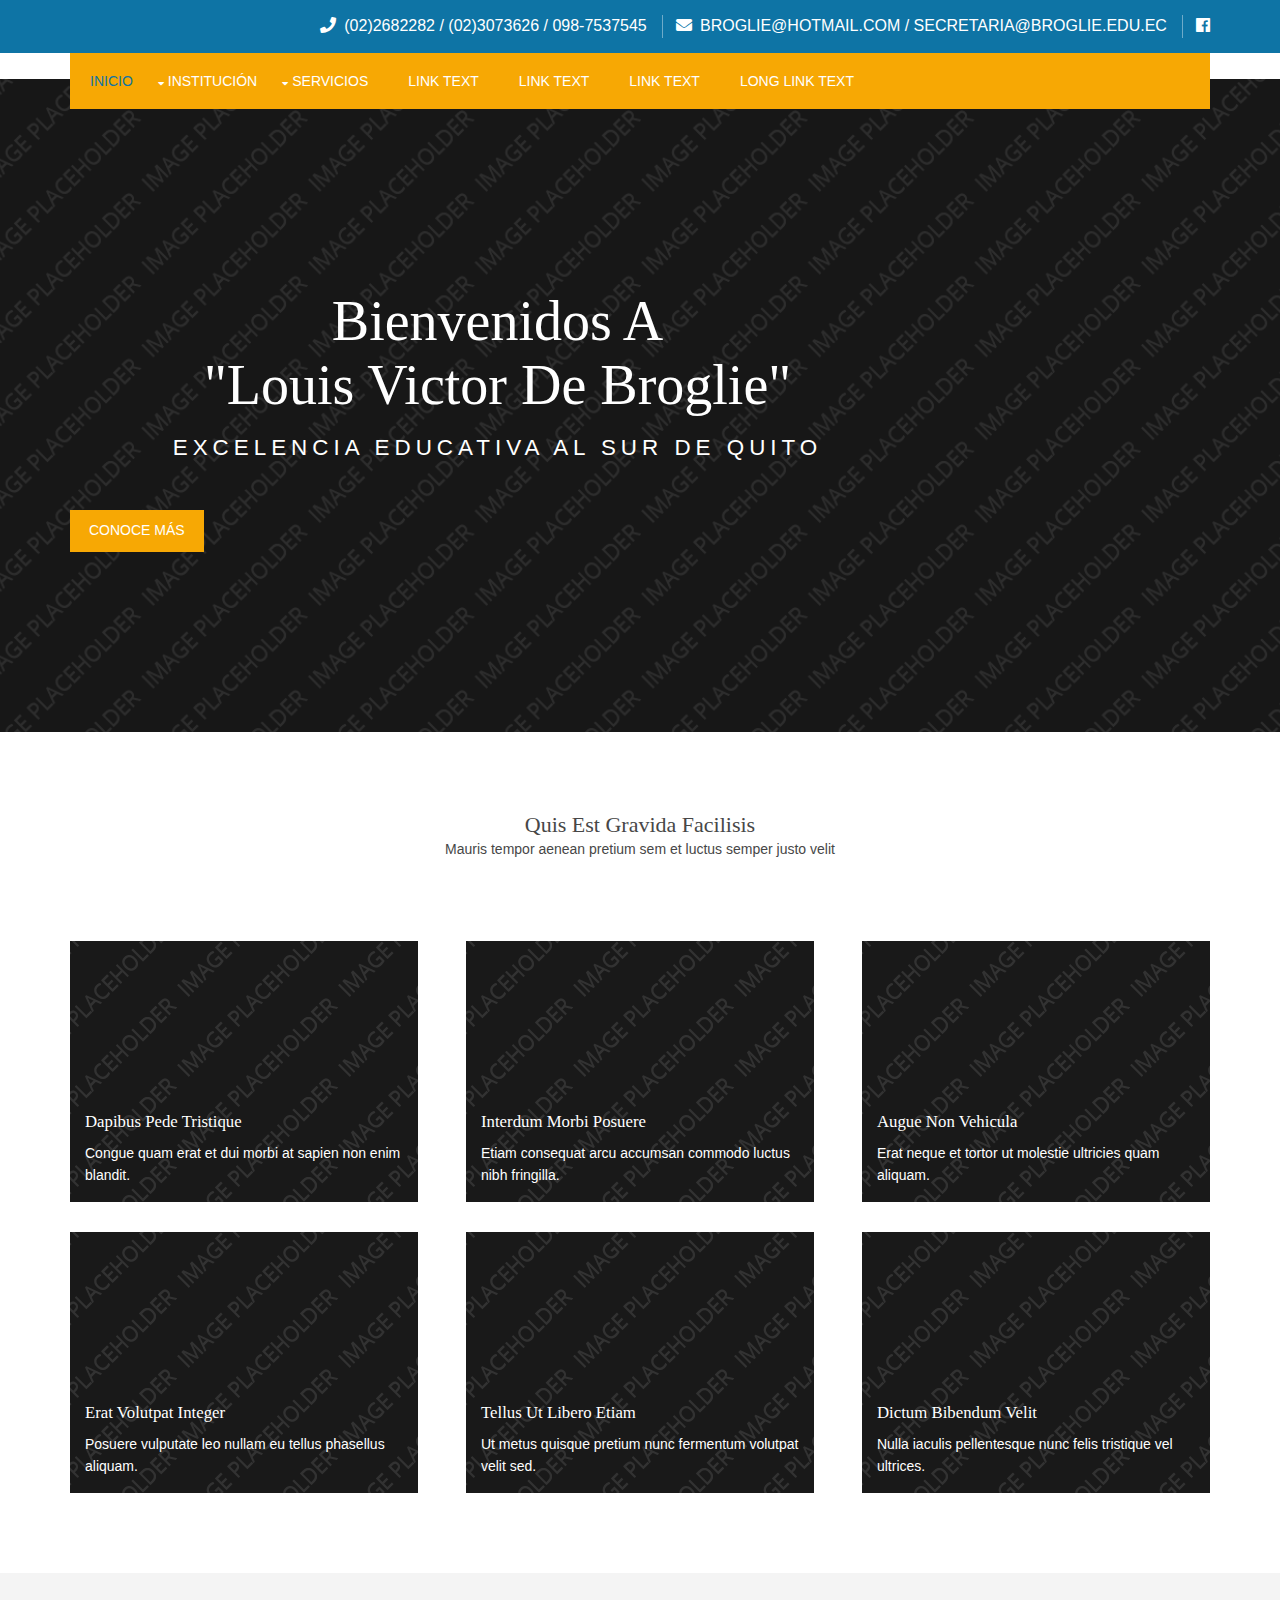
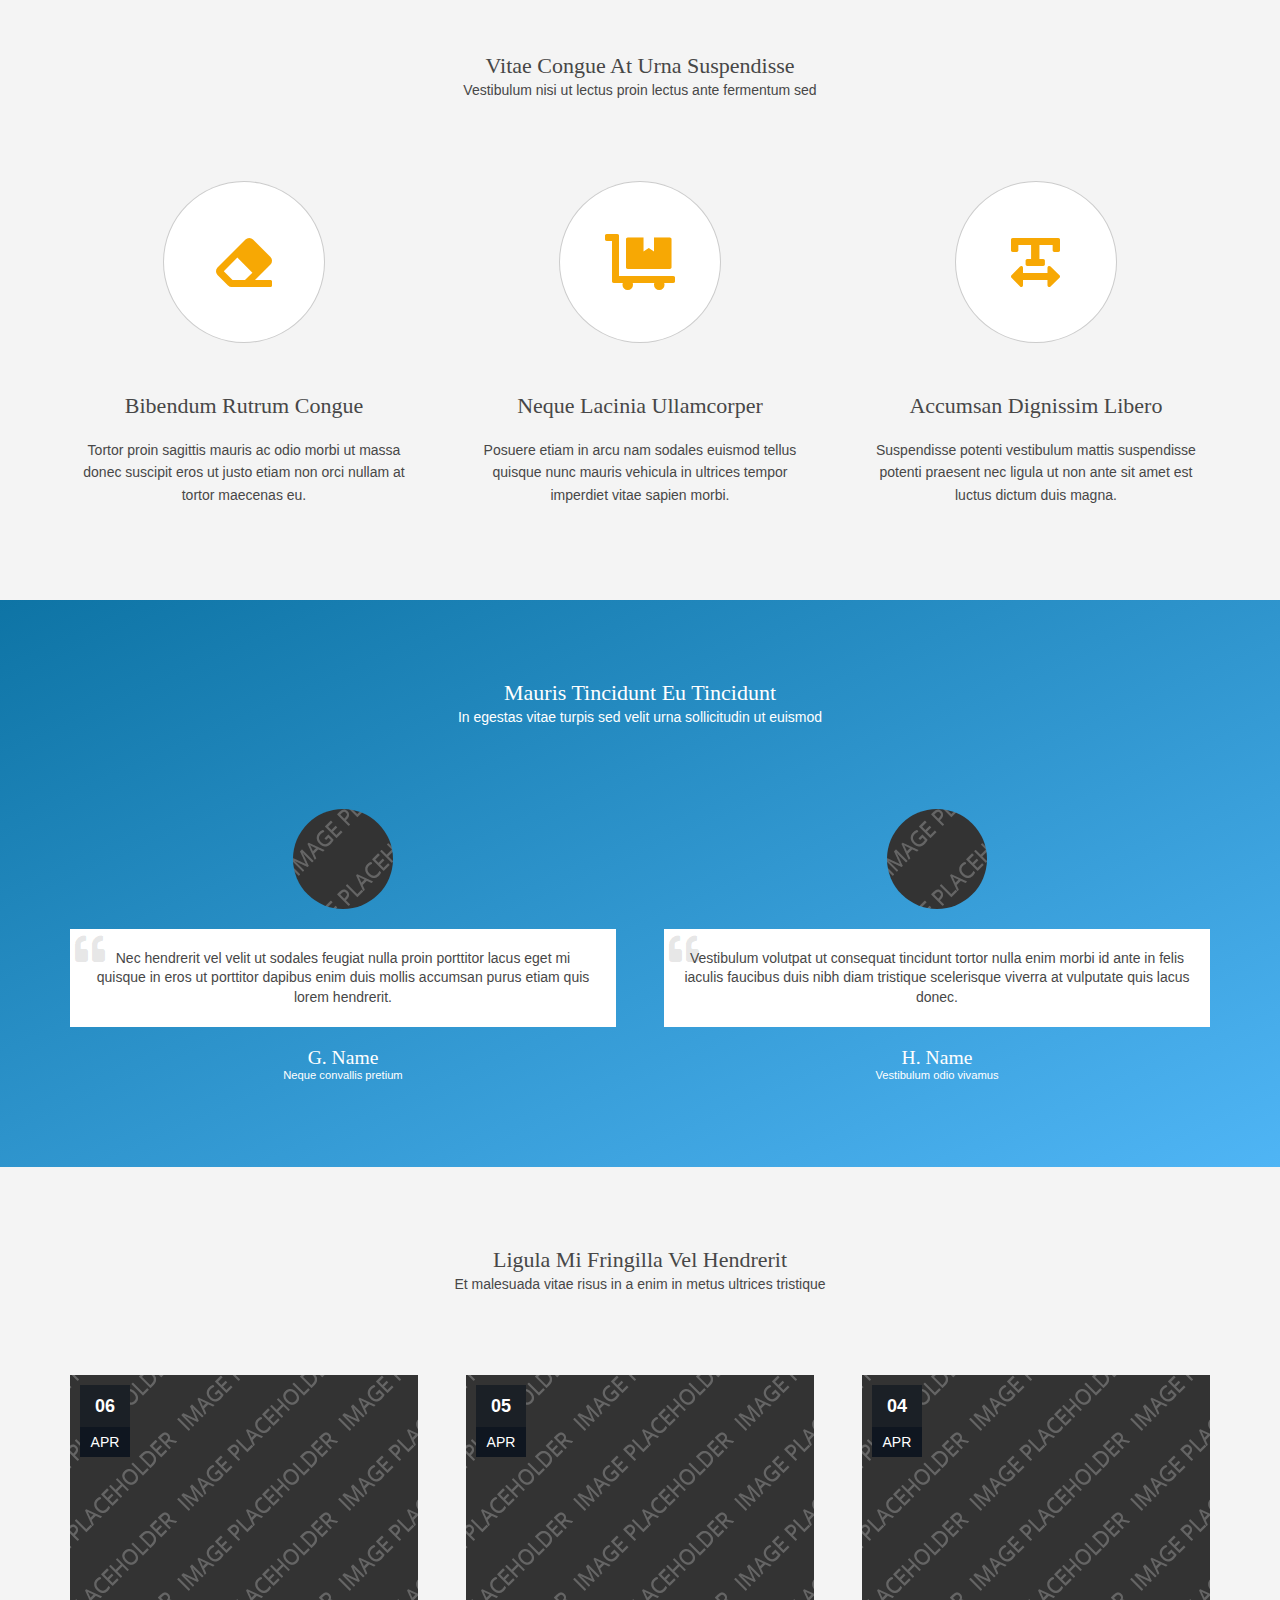
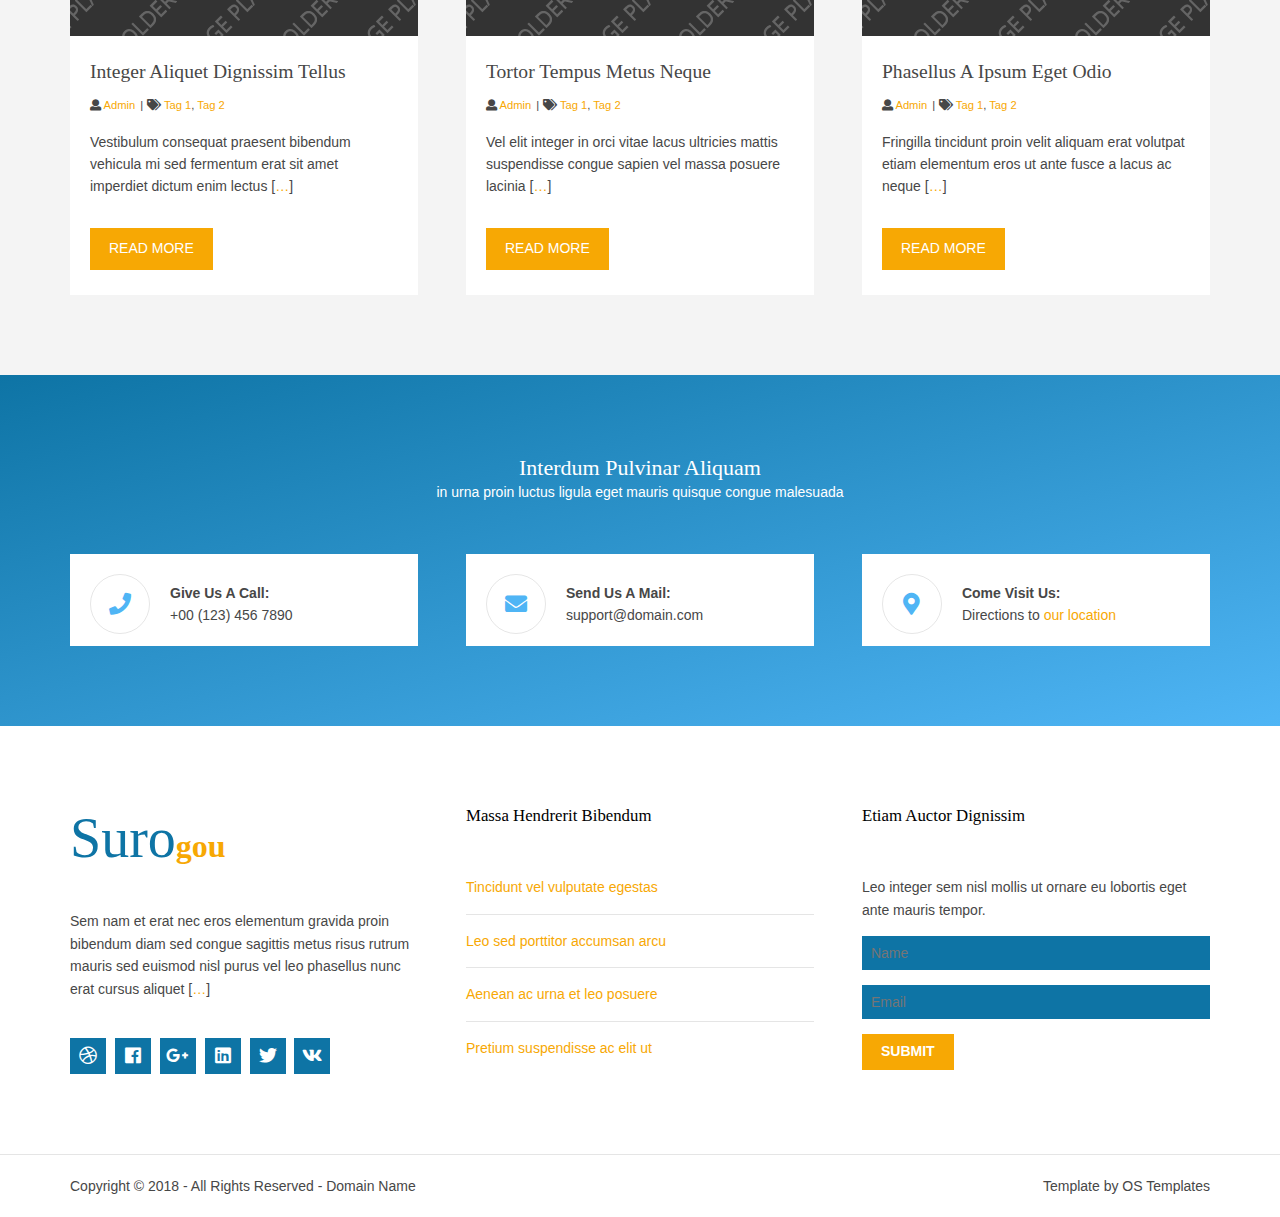
==== commit 1645ba16: "inicio" ====
--- a/index.html
+++ b/index.html
@@ -11,18 +11,13 @@
   <div id="topbar" class="hoc clear"> 
     <!-- ################################################################################################ -->
     <div class="fl_left">
-      <ul class="nospace">
-        <li><a href="index.html"><i class="fas fa-home fa-lg"></i></a></li>
-        <li><a href="#">About</a></li>
-        <li><a href="#">Contact</a></li>
-        <li><a href="#">Login</a></li>
-        <li><a href="#">Register</a></li>
-      </ul>
     </div>
     <div class="fl_right">
       <ul class="nospace">
-        <li><i class="fas fa-phone rgtspace-5"></i> (02)2682282 / (02)3073626 / 098-7537545</li>
-        <li><i class="fas fa-envelope rgtspace-5"></i> broglie@hotmail.com / secretaria@broglie.edu.ec</li>
+        <li><i class="fas fa-phone rgtspace-5" style="font-size: 12pt;"></i> <a style="font-size: 12pt;">(02)2682282 / (02)3073626 / 098-7537545</a></li>
+        <li><i class="fas fa-envelope rgtspace-5" style="font-size: 12pt;"></i> <a style="font-size: 12pt;">broglie@hotmail.com / secretaria@broglie.edu.ec</a></li>
+        <li><a class="faicon-facebook" href="https://www.facebook.com/UELouisdeBroglie/" style="font-size: 12pt;"><i class="fab fa-facebook"></i></a></li>
+        
       </ul>
     </div>
     <!-- ################################################################################################ -->
@@ -32,38 +27,22 @@
 <!-- ################################################################################################ -->
 <!-- ################################################################################################ -->
 <div class="wrapper row1">
-  <header id="header" class="hoc clear"> 
-    <!-- ################################################################################################ -->
-    <div id="logo" class="one_half first">
-      <h1 class="logoname"><a href="index.html"><span>Suro</span>gou</a></h1>
-    </div>
-    <div class="one_half">
-      <ul class="nospace clear">
-        <li class="one_half first">
-          <div class="block clear"><i class="fas fa-phone"></i> <span><strong class="block">Call Us:</strong> +00 (123) 456 7890</span> </div>
-        </li>
-        <li class="one_half">
-          <div class="block clear"><i class="far fa-clock"></i> <span><strong class="block"> Mon. - Sat.:</strong> 08.00am - 18.00pm</span> </div>
-        </li>
-      </ul>
-    </div>
-    <!-- ################################################################################################ -->
-  </header>
+  
   <nav id="mainav" class="hoc clear"> 
     <!-- ################################################################################################ -->
     <ul class="clear">
-      <li class="active"><a href="index.html">Home</a></li>
-      <li><a class="drop" href="#">Pages</a>
+      <a href="index.html"><i class="fas fa-home rgtspace-5" style="font-size: 12pt;"></i>
+      </a>
+      <li class="active"><a href="index.html">Inicio</a></li>
+      <li><a class="drop" href="#">Institución</a>
         <ul>
-          <li><a href="pages/gallery.html">Gallery</a></li>
-          <li><a href="pages/full-width.html">Full Width</a></li>
-          <li><a href="pages/sidebar-left.html">Sidebar Left</a></li>
-          <li><a href="pages/sidebar-right.html">Sidebar Right</a></li>
-          <li><a href="pages/basic-grid.html">Basic Grid</a></li>
-          <li><a href="pages/font-icons.html">Font Icons</a></li>
+          <li><a href="pages/gallery.html">Sobre Nosotros</a></li>
+          <li><a href="pages/sidebar-left.html">Misión</a></li>
+          <li><a href="pages/sidebar-right.html">Visión</a></li>
+          <li><a href="pages/sidebar-right.html">Organigrama Institucional</a></li>
         </ul>
       </li>
-      <li><a class="drop" href="#">Dropdown</a>
+      <li><a class="drop" href="#">Servicios</a>
         <ul>
           <li><a href="#">Level 2</a></li>
           <li><a class="drop" href="#">Level 2 + Drop</a>
@@ -91,10 +70,9 @@
   <div id="pageintro" class="hoc clear"> 
     <!-- ################################################################################################ -->
     <article>
-      <p>Aenean ac nisl vitae lobortis</p>
-      <h3 class="heading">Ultricies fusce sed ligula</h3>
-      <p>Sem suscipit mollis praesent volutpat placerat nisl suspendisse</p>
-      <footer><a class="btn" href="#">Potenti nunc nec urna</a></footer>
+      <h3 class="heading title-home">Bienvenidos a <br>"Louis Victor de Broglie"</h3>
+      <p class="title-home">Excelencia Educativa al Sur de Quito</p>
+      <footer><a class="btn" href="pages/nosotros.html">Conoce más</a></footer>
     </article>
     <!-- ################################################################################################ -->
   </div>
--- a/layout/styles/layout.css
+++ b/layout/styles/layout.css
@@ -495,4 +495,8 @@
 
 	.font-x2{font-size:1.4rem;}
 	.font-x3{font-size:1.6rem;}
+}
+
+.title-home{
+	text-align: center;
 }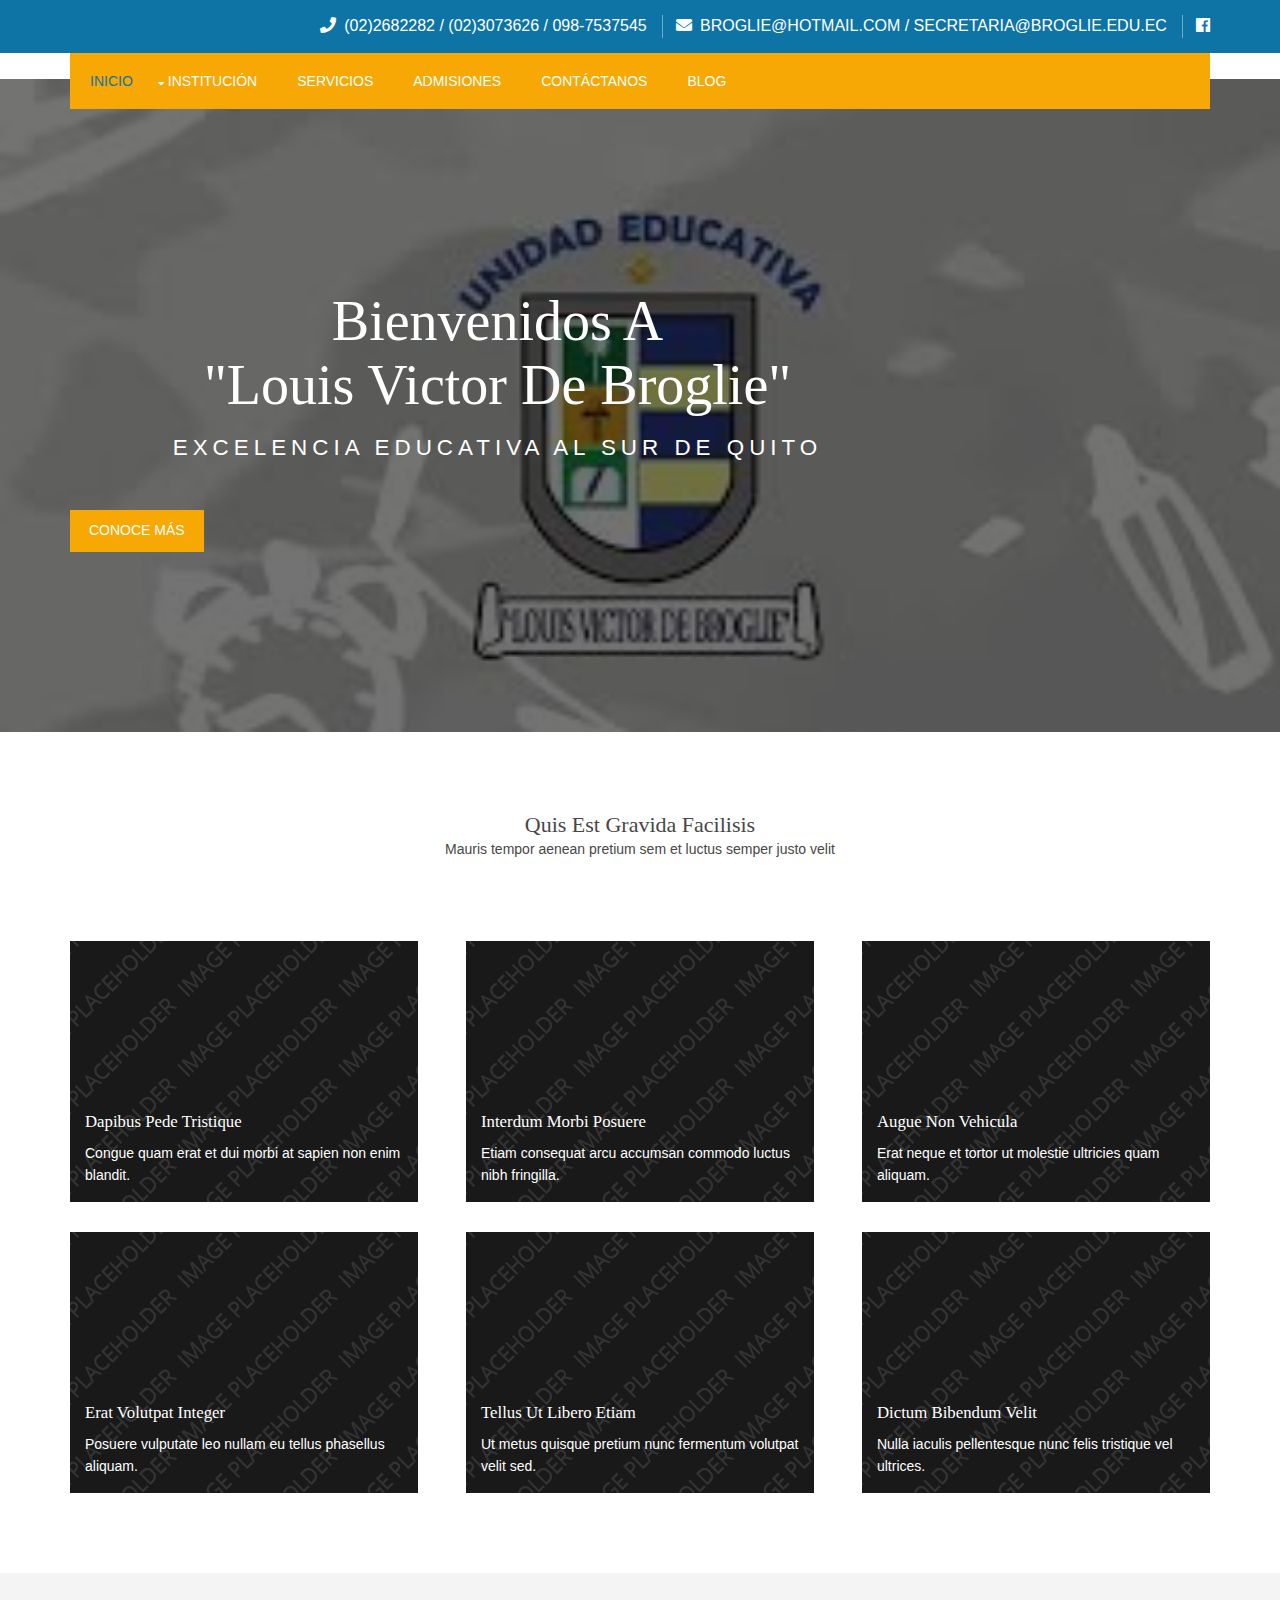
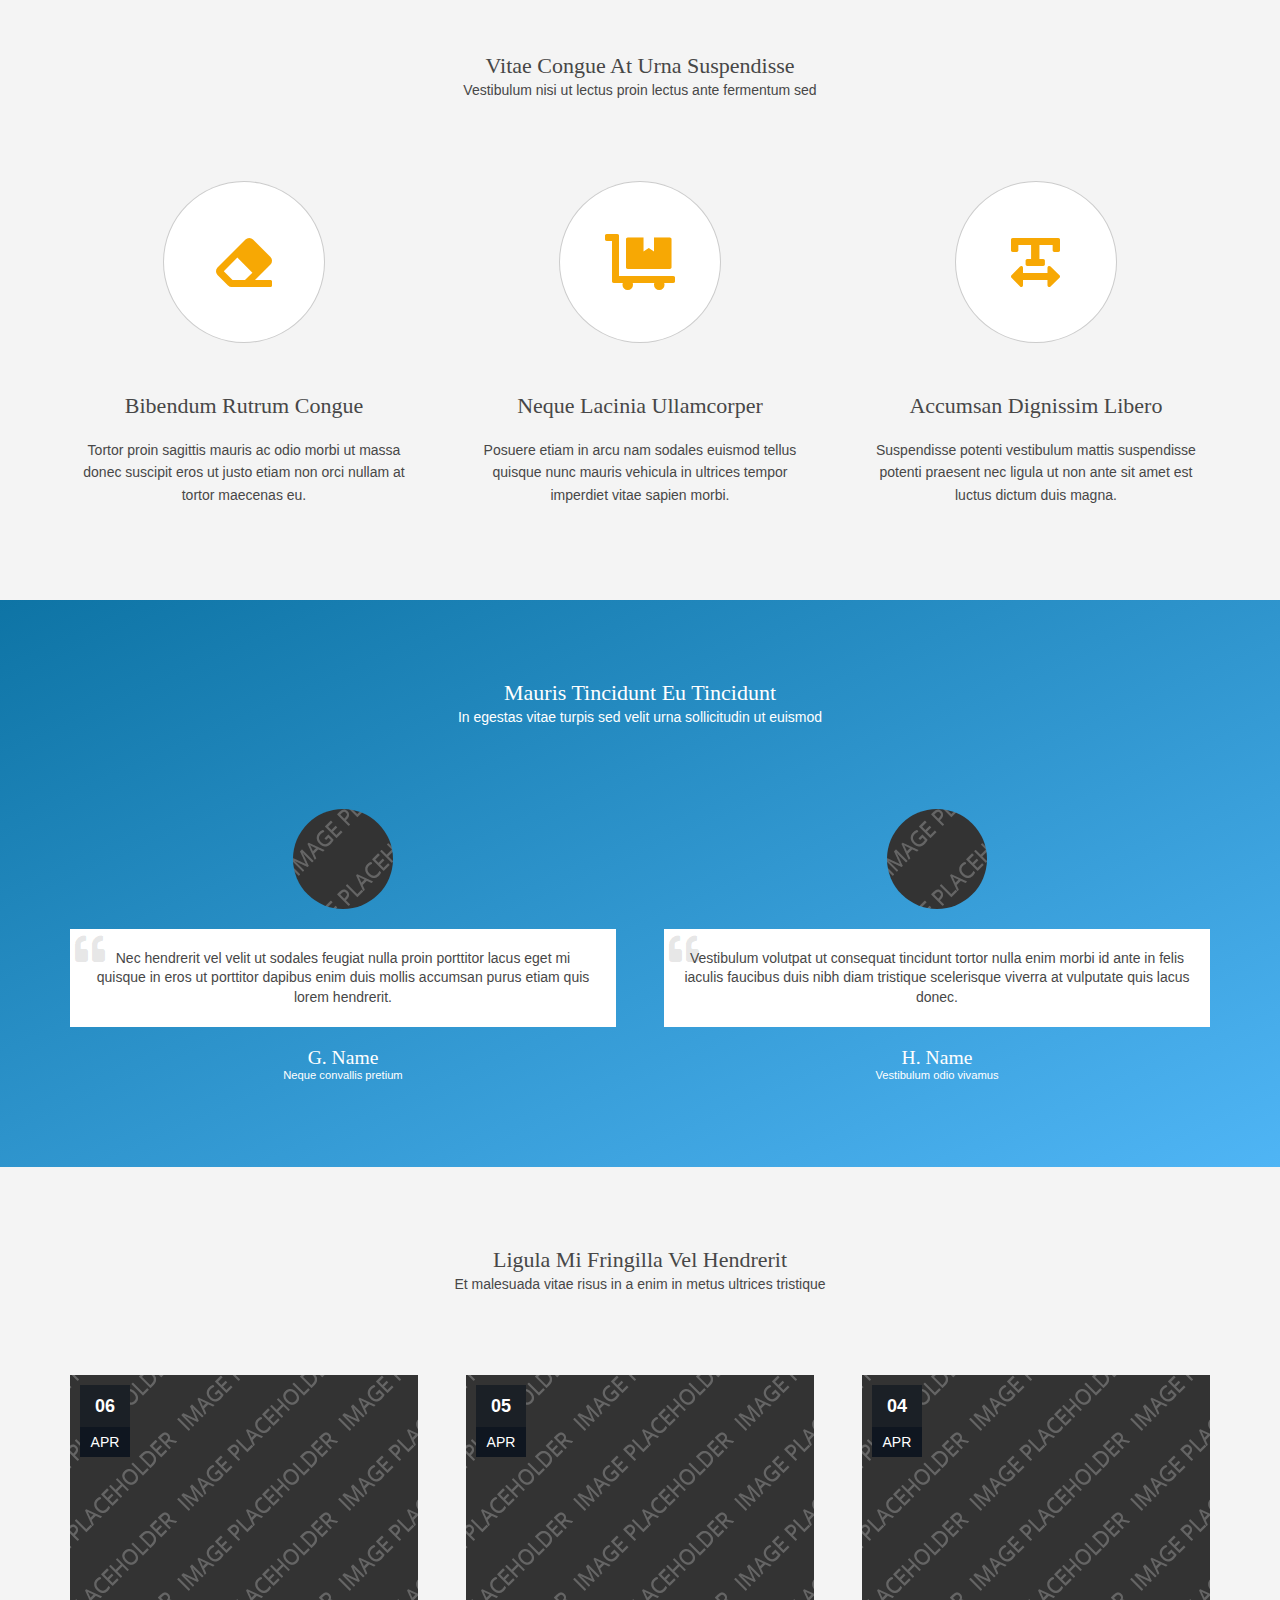
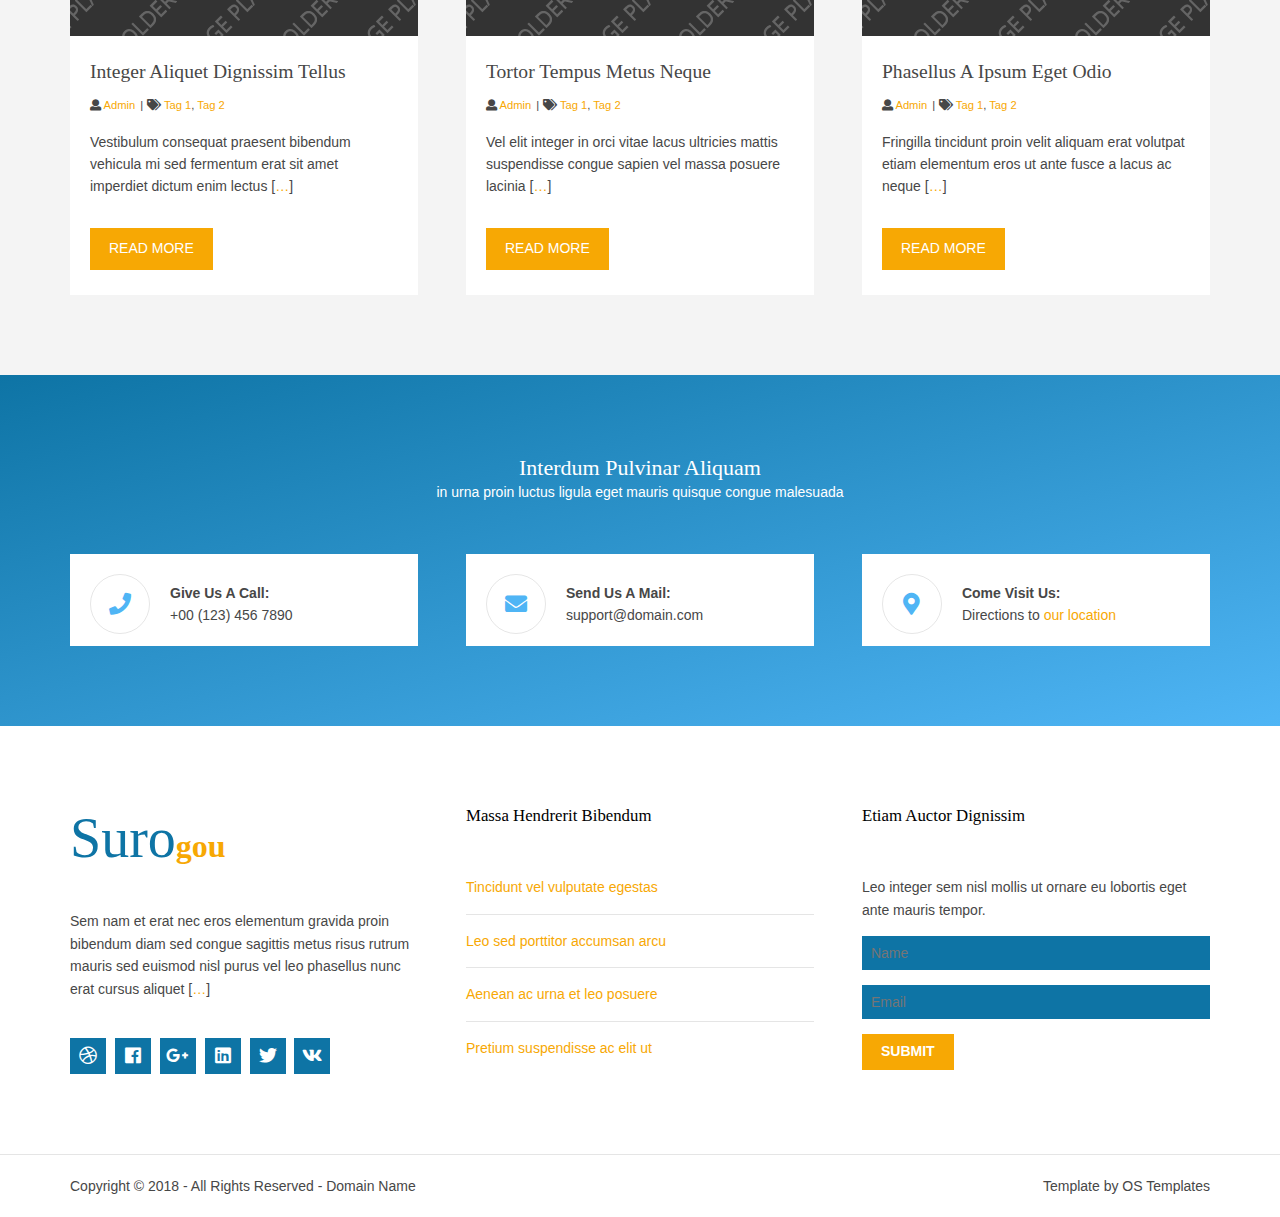
==== commit d5eac342: "pages" ====
--- a/index.html
+++ b/index.html
@@ -17,56 +17,34 @@
         <li><i class="fas fa-phone rgtspace-5" style="font-size: 12pt;"></i> <a style="font-size: 12pt;">(02)2682282 / (02)3073626 / 098-7537545</a></li>
         <li><i class="fas fa-envelope rgtspace-5" style="font-size: 12pt;"></i> <a style="font-size: 12pt;">broglie@hotmail.com / secretaria@broglie.edu.ec</a></li>
         <li><a class="faicon-facebook" href="https://www.facebook.com/UELouisdeBroglie/" style="font-size: 12pt;"><i class="fab fa-facebook"></i></a></li>
-        
       </ul>
     </div>
-    <!-- ################################################################################################ -->
   </div>
 </div>
 <!-- ################################################################################################ -->
-<!-- ################################################################################################ -->
-<!-- ################################################################################################ -->
 <div class="wrapper row1">
-  
   <nav id="mainav" class="hoc clear"> 
-    <!-- ################################################################################################ -->
     <ul class="clear">
       <a href="index.html"><i class="fas fa-home rgtspace-5" style="font-size: 12pt;"></i>
       </a>
       <li class="active"><a href="index.html">Inicio</a></li>
-      <li><a class="drop" href="#">Institución</a>
+      <li><a class="drop">Institución</a>
         <ul>
-          <li><a href="pages/gallery.html">Sobre Nosotros</a></li>
-          <li><a href="pages/sidebar-left.html">Misión</a></li>
-          <li><a href="pages/sidebar-right.html">Visión</a></li>
-          <li><a href="pages/sidebar-right.html">Organigrama Institucional</a></li>
+          <li><a href="nosotros.html">Sobre Nosotros</a></li>
+          <li><a href="mision.html">Misión</a></li>
+          <li><a href="vision.html">Visión</a></li>
+          <li><a href="organigama.html">Organigrama Institucional</a></li>
         </ul>
       </li>
-      <li><a class="drop" href="#">Servicios</a>
-        <ul>
-          <li><a href="#">Level 2</a></li>
-          <li><a class="drop" href="#">Level 2 + Drop</a>
-            <ul>
-              <li><a href="#">Level 3</a></li>
-              <li><a href="#">Level 3</a></li>
-              <li><a href="#">Level 3</a></li>
-            </ul>
-          </li>
-          <li><a href="#">Level 2</a></li>
-        </ul>
-      </li>
-      <li><a href="#">Link Text</a></li>
-      <li><a href="#">Link Text</a></li>
-      <li><a href="#">Link Text</a></li>
-      <li><a href="#">Long Link Text</a></li>
+      <li><a href="servicios.html">Servicios</a></li>
+      <li><a href="admisiones.html">Admisiones</a></li>
+      <li><a href="contactanos.html">Contáctanos</a></li>
+      <li><a href="blog.html">Blog</a></li>
     </ul>
-    <!-- ################################################################################################ -->
   </nav>
 </div>
 <!-- ################################################################################################ -->
-<!-- ################################################################################################ -->
-<!-- ################################################################################################ -->
-<div class="wrapper bgded overlay" style="background-image:url('images/demo/backgrounds/01.png');">
+<div class="wrapper bgded overlay" style="background-image:url('images/img_inicio.png');">
   <div id="pageintro" class="hoc clear"> 
     <!-- ################################################################################################ -->
     <article>
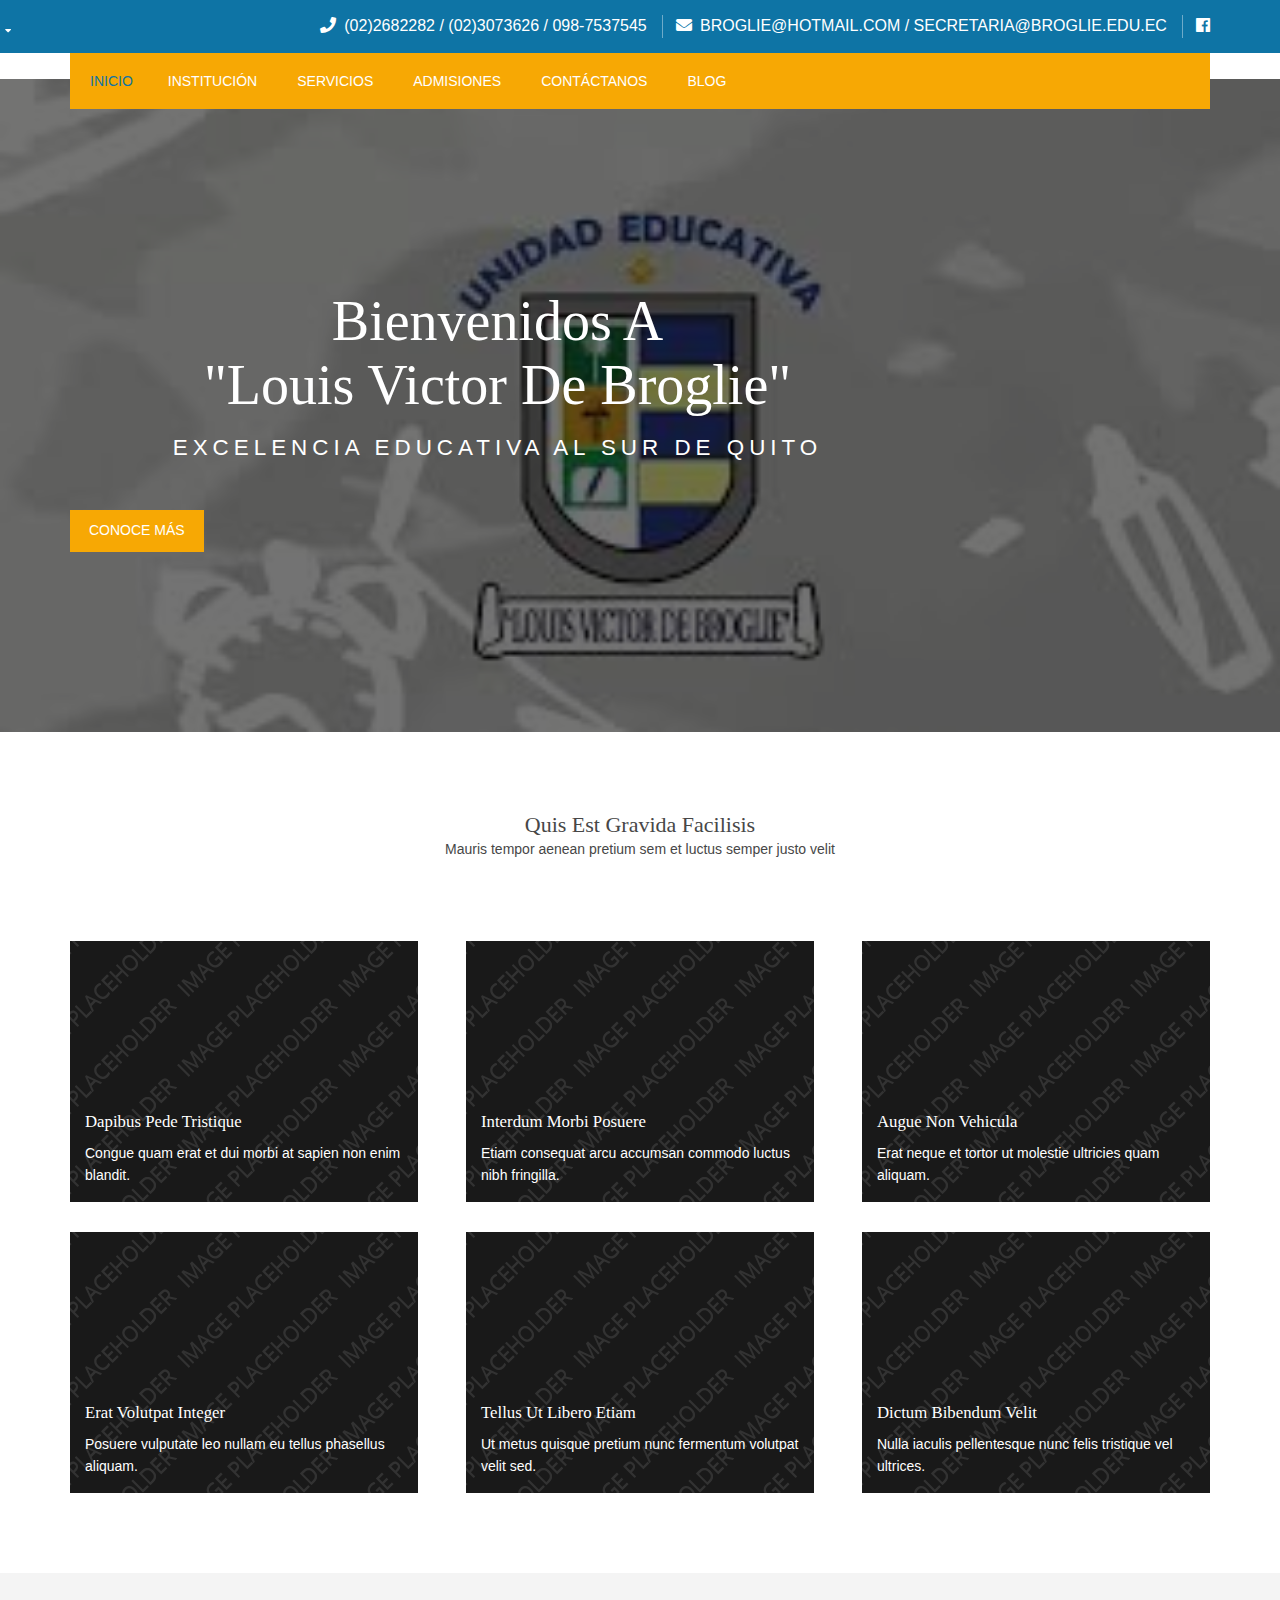
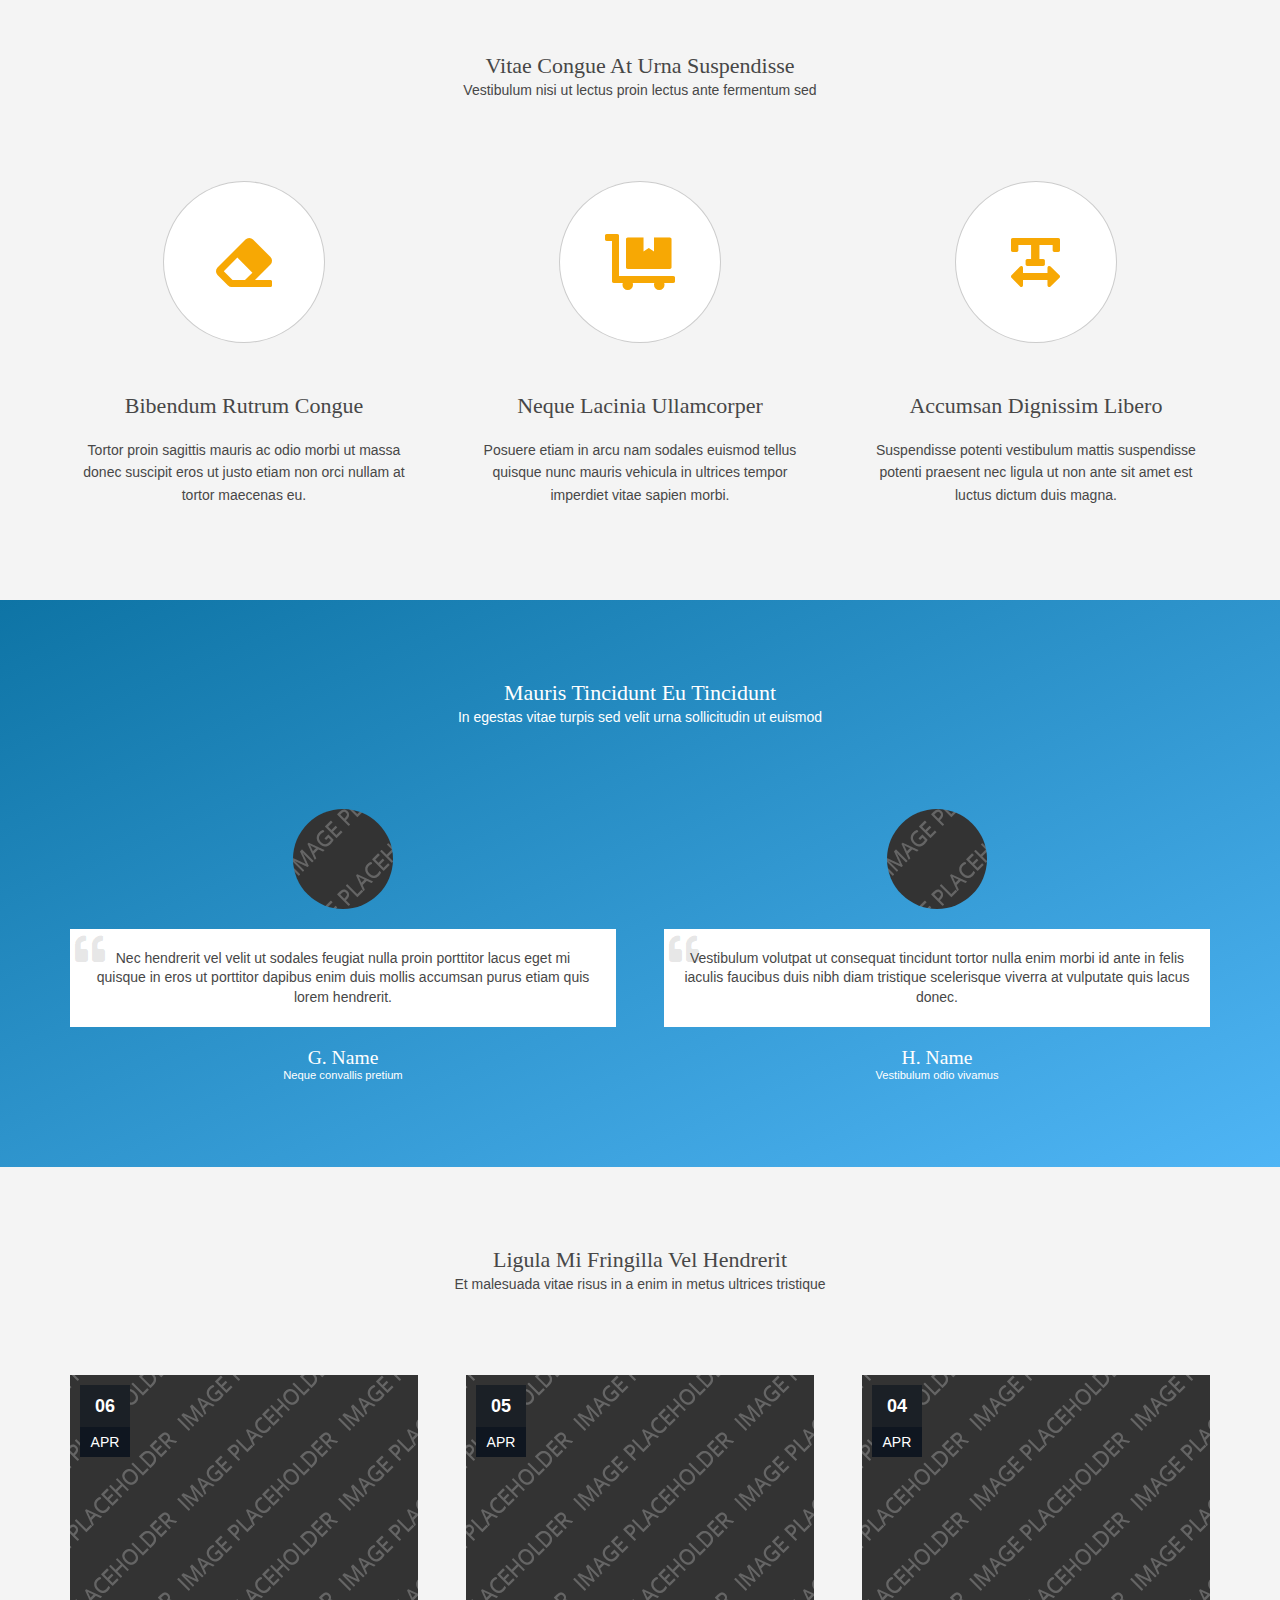
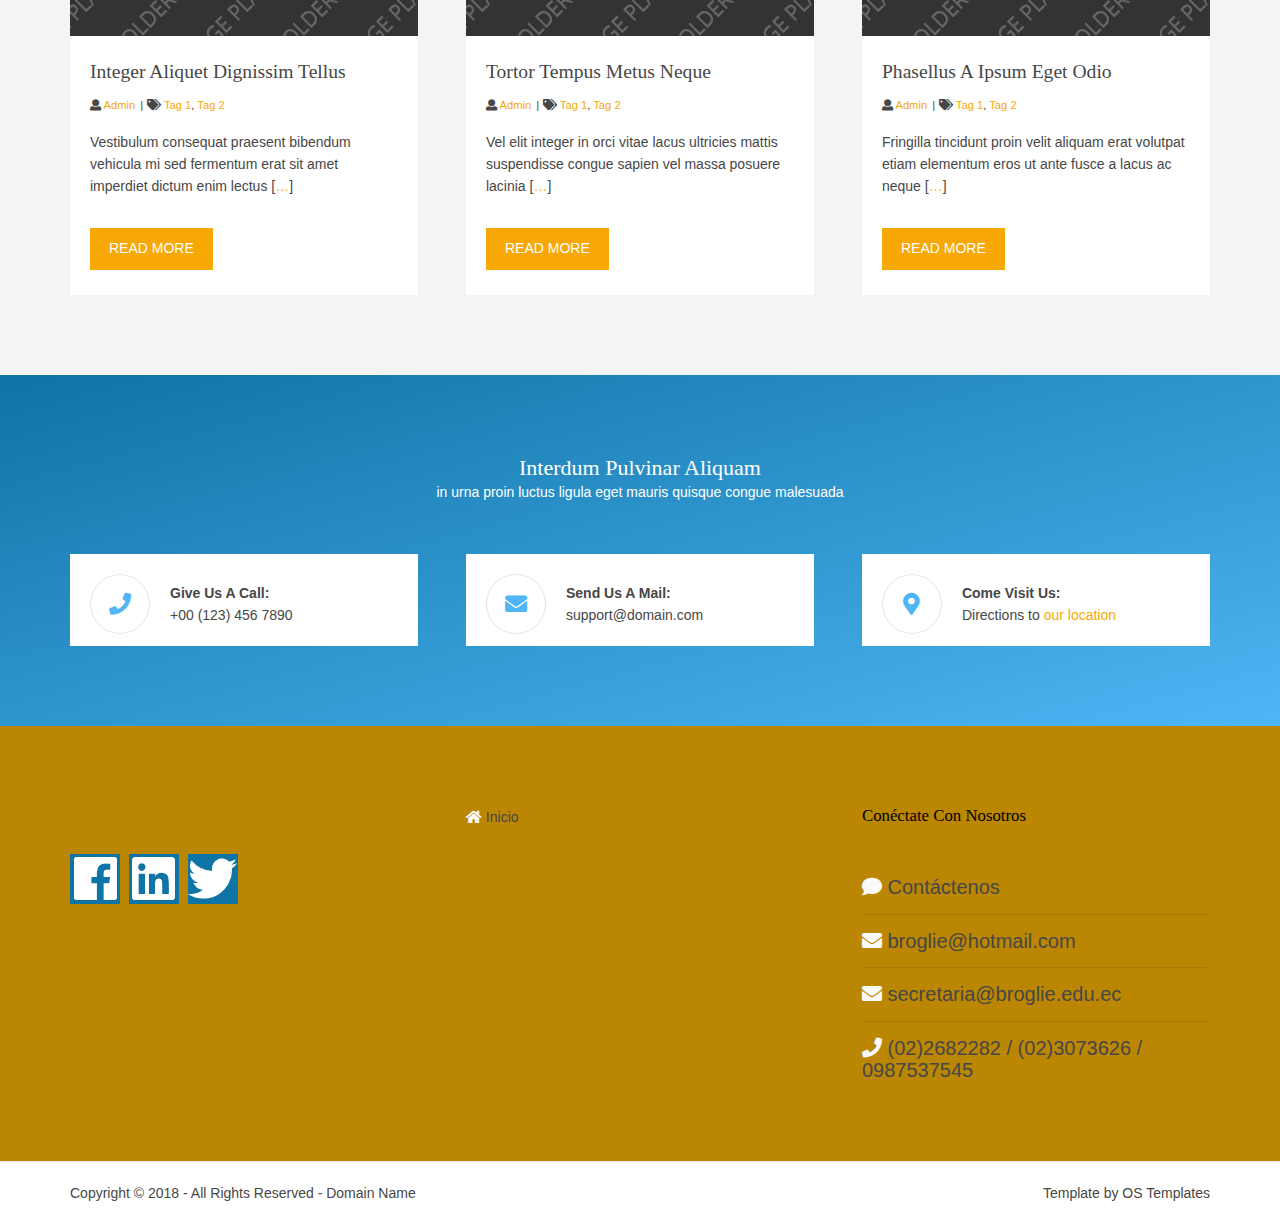
==== commit b96fd8e5: "m" ====
--- a/index.html
+++ b/index.html
@@ -265,41 +265,30 @@
 <!-- ################################################################################################ -->
 <!-- ################################################################################################ -->
 <!-- ################################################################################################ -->
-<div class="wrapper row4">
+<div class="wrapper row4" style="background-color:rgb(187, 134, 1);">
   <footer id="footer" class="hoc clear"> 
     <!-- ################################################################################################ -->
     <div class="one_third first">
-      <h1 class="logoname"><span>Suro</span>gou</h1>
-      <p class="btmspace-30">Sem nam et erat nec eros elementum gravida proin bibendum diam sed congue sagittis metus risus rutrum mauris sed euismod nisl purus vel leo phasellus nunc erat cursus aliquet [<a href="#">&hellip;</a>]</p>
+      <h1 class="logoname"></h1>
       <ul class="faico clear">
-        <li><a class="faicon-dribble" href="#"><i class="fab fa-dribbble"></i></a></li>
-        <li><a class="faicon-facebook" href="#"><i class="fab fa-facebook"></i></a></li>
-        <li><a class="faicon-google-plus" href="#"><i class="fab fa-google-plus-g"></i></a></li>
-        <li><a class="faicon-linkedin" href="#"><i class="fab fa-linkedin"></i></a></li>
-        <li><a class="faicon-twitter" href="#"><i class="fab fa-twitter"></i></a></li>
-        <li><a class="faicon-vk" href="#"><i class="fab fa-vk"></i></a></li>
+        <li><a class="faicon-facebook" href="https://www.facebook.com/UELouisdeBroglie/" style="width: 50px; height: 50px; font-size: 49px;"><i class="fab fa-facebook"></i></a></li>
+        <li><a class="faicon-linkedin" href="#" style="width: 50px; height: 50px; font-size: 49px;"><i class="fab fa-linkedin"></i></a></li>
+        <li><a class="faicon-twitter" href="#" style="width: 50px; height: 50px; font-size: 49px;"><i class="fab fa-twitter"></i></a></li>
       </ul>
     </div>
     <div class="one_third">
-      <h6 class="heading">Massa hendrerit bibendum</h6>
       <ul class="nospace linklist">
-        <li><a href="#">Tincidunt vel vulputate egestas</a></li>
-        <li><a href="#">Leo sed porttitor accumsan arcu</a></li>
-        <li><a href="#">Aenean ac urna et leo posuere</a></li>
-        <li><a href="#">Pretium suspendisse ac elit ut</a></li>
+        <li><a class="fas fa-home" href="#" style="color: rgb(250, 250, 250);"></a><span> Inicio</span></li>
       </ul>
     </div>
     <div class="one_third">
-      <h6 class="heading">Etiam auctor dignissim</h6>
-      <p class="nospace btmspace-15">Leo integer sem nisl mollis ut ornare eu lobortis eget ante mauris tempor.</p>
-      <form method="post" action="#">
-        <fieldset>
-          <legend>Newsletter:</legend>
-          <input class="btmspace-15" type="text" value="" placeholder="Name">
-          <input class="btmspace-15" type="text" value="" placeholder="Email">
-          <button type="submit" value="submit">Submit</button>
-        </fieldset>
-      </form>
+      <h6 class="heading">Conéctate con nosotros</h6>
+      <ul class="nospace linklist">
+        <li style="font-size: 20px;"><a class="fas fa-comment" href="#" style="color: rgb(250, 250, 250);"></a><span> Contáctenos</span></li>
+        <li style="font-size: 20px;"><a class="fas fa-envelope" href="#" style="color: rgb(250, 250, 250);"></a><span>  broglie@hotmail.com</span> </li> 
+        <li style="font-size: 20px;"><a class="fas fa-envelope" href="#" style="color: rgb(250, 250, 250);"></a><span>  secretaria@broglie.edu.ec</span> </li> 
+        <li style="font-size: 20px;"><a class="fas fa-phone" href="#" style="color: rgb(250, 250, 250);"></a><span>  (02)2682282 / (02)3073626 / 0987537545</span></li>
+      </ul>
     </div>
     <!-- ################################################################################################ -->
   </footer>
--- a/layout/styles/layout.css
+++ b/layout/styles/layout.css
@@ -201,10 +201,12 @@
 nav ul, nav ol{margin:0; padding:0; list-style:none;}
 
 #mainav, #breadcrumb, .sidebar nav{line-height:normal;}
-#mainav .drop::after, #mainav li li .drop::after, #breadcrumb li a::after, .sidebar nav a::after{position:absolute; font-family:"Font Awesome\ 5 Free"; font-weight:900; font-size:10px; line-height:10px;}
+#mainav .drop::after, #mainav li li .drop::after, #breadcrumb li a::after, .sidebar nav a::after{position:fixed; font-family:"Font Awesome\ 5 Free"; font-weight:900; font-size:10px; line-height:10px;}
 
 /* Top Navigation */
-#mainav{position:relative; margin-bottom:-30px; padding:0; z-index:999;}
+#mainav {
+	position:relative; margin-bottom:-30px; padding:0; z-index:999; 
+  }
 #mainav ul{text-transform:uppercase;}
 #mainav ul ul{z-index:9999; position:absolute; width:180px; text-transform:none; text-align:left;}
 #mainav ul ul ul{left:180px; top:0;}
